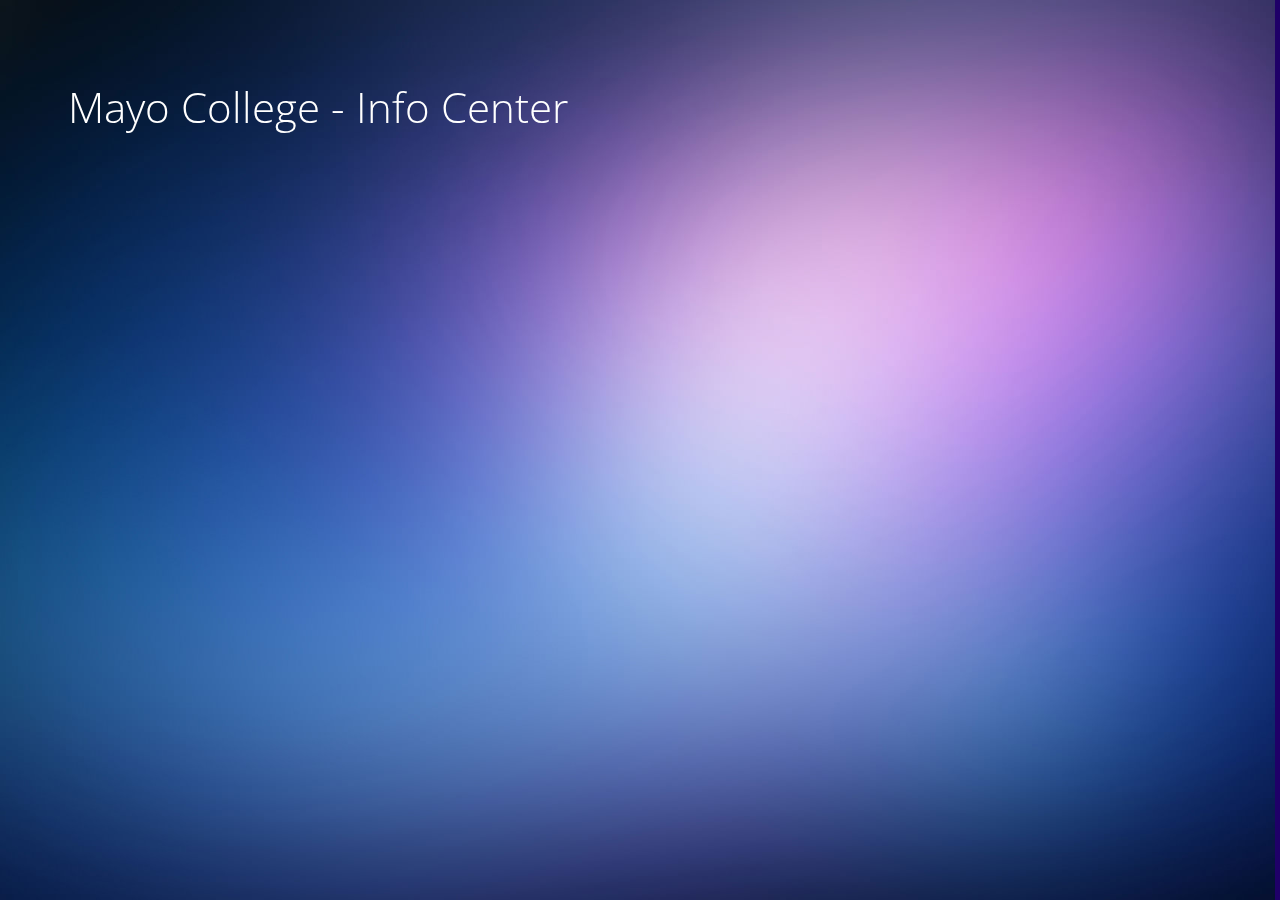
==== index.html @ 2a22b8ca "done" ====
<!DOCTYPE html>
<html class="no-js" lang="en-US">
<meta http-equiv="content-type" content="text/html;charset=UTF-8">

<head>
   <meta charset="utf-8">
   <meta name="viewport" content="width=device-width, initial-scale=1, maximum-scale=1">
   <title>Mayo College</title>
   <link rel="icon" href="https://mayocollege.com/wp-content/uploads/2021/08/cropped-mayo-logo-32x32.jpg" sizes="32x32">
   <!--link rel='stylesheet' id='font-awesome-four-css' href='assets/css/font-awesome-4-menus/css/font-awesome.min.css' type='text/css' media='all' /-->
   <link href='http://fonts.googleapis.com/css?family=Open+Sans:400,300,700' rel='stylesheet' type='text/css'>
   <link rel='stylesheet' href='assets/css/style.css' type='text/css' media='all' />
   <link rel='stylesheet' href='assets/css/colors.css' type='text/css' media='all' />
   <link rel='stylesheet' href='assets/css/comments.css' type='text/css' media='all' />
   <link rel='stylesheet' id='responsiveslides-css' href='assets/css/responsiveslides.css' type='text/css'
      media='all' />
   <link rel='stylesheet' id='reponsive-css' href='assets/css/reponsive.css' type='text/css' media='all' />
   <link rel='stylesheet' id='animate-custom-css' href='assets/css/animate-custom.css' type='text/css' media='all' />
   <script src="https://kit.fontawesome.com/709843e4b7.js" crossorigin="anonymous"></script>
</head>

<body>
   <nav class="vertical-menu close on-hover-show">
      <a class="showMenu"><i class="remove back"></i></a>
      <h3 class="text-center">
         <a href="index.html">Mayo College</a>
      </h3>
      <br />

      <div class="menu-menu-1-container">
         <ul id="menu-menu-1" class="menu-list">
            <li>
               <a href="index.html#home"><i class="fa-home fa"></i>Home</a>
            </li>
            <li>
               <a href="aboutmayo.html"><i class="fa-university fa color--57 "></i>About Mayo</a>
            </li>
            <li>
               <a href="index.html#Portfolio"><i class=" fa-lightbulb-o fa color--21"></i>Opportunities & Facilities</a>
            </li>
            <li>
               <a href="index.html#Contact"><i class="fa-envelope fa color--117"></i>Admission Details</a>
            </li>
            <li>
               <a href="rules.html"><i class="fa-briefcase fa color--63"></i>Rules </a>
            </li>

            <li>
               <a href="staff.html"><i class="fa-users fa color--21"></i>Know School Staff</a>
            </li>
            <li>
               <a href="index.html#Portfolio"><i class=" fa-calendar fa color--57"></i>Mayo Calender</a>
            </li>
            <li>
               <a href="index.html#About"><i class="fa-comment fa color--60"></i>Social Media</a>
            </li>
            <li>
               <a href="index.html#Blog"><i class="fa fa-users fa color--41"></i>
                  Alumni</a>
            </li>
         </ul>
      </div>
   </nav>
   <div id="spaces-main" class="pt-perspective">
      <section class="page-section home-page">
         <div class="row metro-panel">
            <div class="large-12 columns">
               <div class="row menu-row">
                  <div class="large-8 columns">
                     <h1 class="site-name">
                        <a href="index.html">Mayo College - Info Center</a>
                     </h1>
                  </div>
                  <div class="large-4 columns menu-button text-right">
                     <a class="showMenu"><i class="fa-bars fa icon-x back"></i></a>
                     <!-- <a class="showMenu search"><i class="fa-search fa icon-x back"></i></a> -->
                  </div>
               </div>
               <div class="row">
                  <div id="before-tiles" class="large-12 columns">
                  </div>
                  <div class="four large-4 columns">
                     <div class="row">
                        <div class='six small-6 columns contact-box space'>
                           <div class='color-1' style="
                              background-image: url(assets/images/mayo-stamp.png);
                              background-position: center;
                              background-size: contain;
                              background-repeat: no-repeat;">
                              <a href='aboutmayo.html'>
                                 <span class='box-stamp'>About Mayo</span>
                                 <br />
                                 <!--i class='fa-comment fa fa-4x'></i-->
                              </a>
                           </div>
                        </div>
                        <div class='six small-6 columns contact-box space'>
                           <div class='color-1' style="
                              background-image: url(assets/images/staff.png);
                              background-position: center;
                              background-size: contain;
                              background-repeat: no-repeat;">
                              <a href='#Team'>
                                 <span class='box-stamp'>School Staff</span>
                                 <br />
                                 <!--i class='fa-comment fa fa-4x'></i-->
                              </a>
                           </div>
                        </div>
                        <div class='twelve large-12 columns space testimonials-box medium'>
                           <div class='color-3'>
                              <span class='box-title anim'>Directors Message</span>
                              <ul class='testimonials'>
                                 <li>
                                    <blockquote>
                                       <p>Established in the year 1875, Mayo College has created a niche for itself as a
                                          premiere residential educational institution for boys in India and abroad.

                                       </p>
                                       <!--cite>Tryon Edwards</cite-->
                                    </blockquote>
                                 </li>
                                 <li>
                                    <blockquote>
                                       <p>The school provides an ideal platform to ingrain in students a global outlook
                                          and a deep-rooted value system.
                                       </p>
                                       <!--cite>Tryon Edwards</cite-->
                                    </blockquote>
                                 </li>
                                 <li>
                                    <blockquote>
                                       <p>Any genuine teaching will result, if successful, in knowing how to bring about
                                          a better condition of things than existed earlier.</p>
                                       <!--cite>Tryon Edwards</cite-->
                                    </blockquote>
                                 </li>
                                 <li>
                                    <blockquote>
                                       <p>At Mayo College, schooling is a perfect blend of Academic Excellence,
                                          Technical and Technological Skills, Sports, Fine Arts, Music and Theatre.
                                       </p>
                                       <!--cite>Tryon Edwards</cite-->
                                    </blockquote>
                                 </li>
                                 <li>
                                    <blockquote>
                                       <p>It is a unique place where cultural legacy happily coexists with technological
                                          advancements.</p>
                                       <!--cite>Tryon Edwards</cite-->
                                    </blockquote>
                                 </li>
                              </ul>
                           </div>
                        </div>
                        <div class='twelve large-12 columns space featured blog-box medium'>
                           <div class='color-4'> <span class='box-title anim'>Rules & Regulations</span>
                              <span class='featured-image'>
                                 <img width="400" height="400"
                                    src="https://source.unsplash.com/random/100x100/?school/university"
                                    alt="some tile" />
                              </span>
                              <span class='featured-box-title'>
                                 <a href='#'>Cassettiera 3 cass noce</a>
                              </span>
                           </div>
                        </div>
                     </div>
                  </div>
                  <div class="four large-4 columns">
                     <div class="row">
                        <div class='six small-6 columns contact-box space'>
                           <div class='color-5'>
                              <a href='https://www.facebook.com/mayocollegeofficial'>
                                 <span class='box-title'>facebook</span>
                                 <br />
                                 <i class='fa-facebook fa fa-4x'></i>
                              </a>
                           </div>
                        </div>
                        <div class='six small-6 columns contact-box space'>
                           <div class='color-7'>
                              <a href='https://www.instagram.com/mayocollegeofficial/'>
                                 <span class='box-title'>Instagram</span>
                                 <br />
                                 <i class='fa-instagram fa fa-4x'></i>
                              </a>
                           </div>
                        </div>
                        <div class="twelve large-12 columns space work-box big">
                           <div>
                              <a href="/facility.html">
                                 <span class="box-title anim">Opportunities and Facilities</span>
                              </a>
                              <div class="projects-slider">
                                 <ul>
                                    <li>
                                       <a href="#t">
                                          <img width="400" height="400" src="assets/images/2.jpg" alt="1j5JfNg" />
                                       </a>
                                    </li>
                                    <li>
                                       <a href="#">
                                          <img width="400" height="400" src="assets/images/3.jpg" alt="1m7ZhI3" />
                                       </a>
                                    </li>
                                    <li>
                                       <a href="#">
                                          <img width="400" height="400" src="assets/images/4.jpg" alt="1a2n0Ck" />
                                       </a>
                                    </li>
                                    <li>
                                       <a href="#">
                                          <img width="400" height="400" src="assets/images/5.jpg"
                                             alt="7714491824_ef36a096ff_b" />
                                       </a>
                                    </li>
                                    <li>
                                       <a href="#">
                                          <img width="400" height="400" src="assets/images/6.jpg"
                                             alt="8364043731_9da828b5c7_h" />
                                       </a>
                                    </li>
                                    <li>
                                       <a href="#">
                                          <img width="400" height="400" src="assets/images/7.jpg"
                                             alt="almond-blossom-5378_1280" />
                                       </a>
                                    </li>
                                    <li>
                                       <a href="#">
                                          <img width="400" height="400" src="assets/images/8.jpg"
                                             alt="Youthful learners" />
                                       </a>
                                    </li>
                                 </ul>
                              </div>
                           </div>
                        </div>
                     </div>
                  </div>
                  <div class="four large-4 columns">
                     <div class="row">
                        <div class='twelve small-12 columns twitter-feed-box space'>
                           <div class='color-8'>
                              <span class='box-title'><i class='fa-newspaper fa '></i> &nbsp;Latest News</span>
                              <div class='wd-tweets'>
                                 <ul>
                                    <li>@isaacasante We'd love to do an Envato Live event in as many places as we can if
                                       this goes well :) ^TK #envatolive</li>
                                    <li>@Jordan_McNamara We never let the dream die! :D ^TK</li>
                                 </ul>
                              </div>
                           </div>
                        </div>
                        <div class='six small-6 columns contact-box space'>
                           <div class='color-9'>
                              <a href='#Portfolio'>
                                 <span class='box-title'>Calendar</span>
                                 <br />
                                 <i class='fa-calendar fa fa-4x'></i>
                              </a>
                           </div>
                        </div>
                        <div class='six small-6 columns contact-box space'>
                           <div class='color-10'>
                              <a href='#Contact'> <span class='box-title'>Administrative</span>
                                 <br />
                                 <i class='fa-envelope fa fa-4x'></i>
                              </a>
                           </div>
                        </div>
                        <div class='six small-6 columns contact-box space'>
                           <div class='color-11'>
                              <a href='#Blog'>
                                 <span class='box-stamp'>Admission</span>
                                 <br />
                                 <i class='fa fa-graduation-cap fa-4x'></i>
                              </a>
                           </div>
                        </div>
                        <div class='six small-6 columns contact-box space'>
                           <div class='color-12'>
                              <a href='#Services'>
                                 <span class='box-title'>Alumni</span>
                                 <br />
                                 <i class="fa fa-users fa-4x" aria-hidden="true"></i>

                              </a>
                           </div>
                        </div>
                     </div>
                  </div>
                  <div id="after-tiles" class="large-12 columns">
                  </div>
               </div>
               <div class="copyright">
                  © 2023 Mayo College All rights reserved.
               </div>
            </div>
         </div>
      </section>
      <section class="page-section About-page page-section-60">
         <div class="row menu-row">
            <div class="large-1 go-back">
               <i class="fa-arrow-left fa icon-x back" onclick="window.history.back()"></i>
            </div>
            <div class="large-7 columns p-l-0">
               <h2>About Mayo</h2>
            </div>
            <div class="large-4 columns menu-button text-right">
               <a class="showMenu" href="index.html#home"><i class="fa-home fa icon-x back"></i></a>
               <a class="showMenu"><i class="fa-bars fa icon-x back"></i></a>
               <a class="showMenu"><i class="fa-search fa icon-x back"></i></a>
            </div>
         </div>
         <div class="row clear-fix">
            <div class="large-12 columns page-sub-title text-center">
               <h3>LETS GET STARTED
               </h3>
               <p>In hac habitasse platea dictumst. Pellentesque in aliquet risus. In at consequat ipsum. Aenean leo
                  elit, imperdiet ac volutpat ornare, mattis vel est. Aliquam rhoncus mi non tortor sodales placerat vel
                  in dolor. Praesent lorem tellus, porta vitae enim sit amet, interdum imperdiet.</p>
            </div>
            <div class="large-12 columns services-divs">
               <!-- <h3 class="text-center small-title">WHAT WE DO?</h3> -->
               <div class="large-4 columns">
                  <div class="service-div text-center">
                     <div class="icon-container orange-bg"><i class="fa fa-map fa-3" aria-hidden="true"></i>
                        </i>
                     </div>
                     <h3>Campus Map</h3>
                     <p class="text-left">Cras metus sem, mattis et volutpat ac, dignissim quis arcu. Fusce pretium
                        suscipit mauris, in rhoncus arcu. Pellentesque malesuada dolor a lorem ultrices dapibus vel eget
                        neque.</p>
                  </div>
               </div>
               <div class="large-4 columns">
                  <div class="service-div text-center">
                     <div class="icon-container orange-bg"><i class="fa fa-university fa-3" aria-hidden="true"></i>

                        </i>
                     </div>
                     <h3>About the School </h3>
                     <p class="text-left">Cras metus sem, mattis et volutpat ac, dignissim quis arcu. Fusce pretium
                        suscipit mauris, in rhoncus arcu. Pellentesque malesuada dolor a lorem ultrices dapibus vel eget
                        neque.</p>
                  </div>
               </div>
               <div class="large-4 columns">
                  <div class="service-div text-center">
                     <div class="icon-container orange-bg"><i class="fa fa-money fa-3"></i>
                     </div>
                     <h3>Origin & Legecy</h3>
                     <p class="text-left">Cras metus sem, mattis et volutpat ac, dignissim quis arcu. Fusce pretium
                        suscipit mauris, in rhoncus arcu. Pellentesque malesuada dolor a lorem ultrices dapibus vel eget
                        neque.</p>
                  </div>
               </div>
            </div>
            <hr>
            <div class="large-12 columns services-divs">
               <!-- <h3 class="text-center small-title">WHAT WE DO?</h3> -->
               <div class="large-4 columns">
                  <div class="service-div text-center">
                     <div class="icon-container orange-bg"><i class="fa fa-map fa-3" aria-hidden="true"></i>
                        </i>
                     </div>
                     <h3>Aim to Create</h3>
                     <p class="text-left">Cras metus sem, mattis et volutpat ac, dignissim quis arcu. Fusce pretium
                        suscipit mauris, in rhoncus arcu. Pellentesque malesuada dolor a lorem ultrices dapibus vel eget
                        neque.</p>
                  </div>
               </div>
               <div class="large-4 columns">
                  <div class="service-div text-center">
                     <div class="icon-container orange-bg"><i class="fa fa-graduation-cap fa-3" aria-hidden="true"></i>
                        </i>
                     </div>
                     <h3>Unique Features</h3>
                     <p class="text-left">Cras metus sem, mattis et volutpat ac, dignissim quis arcu. Fusce pretium
                        suscipit mauris, in rhoncus arcu. Pellentesque malesuada dolor a lorem ultrices dapibus vel eget
                        neque.</p>
                  </div>
               </div>
               <div class="large-4 columns">
                  <div class="service-div text-center">
                     <div class="icon-container orange-bg"><i class="fa fa-meetup fa-3" aria-hidden="true"></i>

                     </div>
                     <h3>The Mayo Advantage</h3>
                     <p class="text-left">Cras metus sem, mattis et volutpat ac, dignissim quis arcu. Fusce pretium
                        suscipit mauris, in rhoncus arcu. Pellentesque malesuada dolor a lorem ultrices dapibus vel eget
                        neque.</p>
                  </div>
               </div>
            </div>
            <hr>
            <div class="large-12 columns services-divs">
               <!-- <h3 class="text-center small-title">WHAT WE DO?</h3> -->
               <div class="large-4 columns">
                  <div class="service-div text-center">
                     <div class="icon-container orange-bg"><i class="fa fa-eye fa-3" aria-hidden="true"></i>

                        </i>
                     </div>
                     <h3>Our Vision</h3>
                     <p class="text-left">Cras metus sem, mattis et volutpat ac, dignissim quis arcu. Fusce pretium
                        suscipit mauris, in rhoncus arcu. Pellentesque malesuada dolor a lorem ultrices dapibus vel eget
                        neque.</p>
                  </div>
               </div>
               <div class="large-4 columns">
                  <div class="service-div text-center">
                     <div class="icon-container orange-bg"><i class="fa fa-graduation-cap fa-3" aria-hidden="true"></i>
                        </i>
                     </div>
                     <h3>Our Mission</h3>
                     <p class="text-left">Cras metus sem, mattis et volutpat ac, dignissim quis arcu. Fusce pretium
                        suscipit mauris, in rhoncus arcu. Pellentesque malesuada dolor a lorem ultrices dapibus vel eget
                        neque.</p>
                  </div>
               </div>
               <div class="large-4 columns">
                  <div class="service-div text-center">
                     <div class="icon-container orange-bg"><i class="fa fa-question fa-3" aria-hidden="true"></i>

                     </div>
                     <h3>Why Mayo?</h3>
                     <p class="text-left">Cras metus sem, mattis et volutpat ac, dignissim quis arcu. Fusce pretium
                        suscipit mauris, in rhoncus arcu. Pellentesque malesuada dolor a lorem ultrices dapibus vel eget
                        neque.</p>
                  </div>
               </div>
            </div>
         </div>
      </section>
      <section class="page-section Team-page page-section-21">
         <div class="row menu-row">
            <div class="large-1 go-back">
               <i class="fa-arrow-left fa icon-x back" onclick="window.history.back()"></i>
            </div>
            <div class="large-7 columns p-l-0">
               <h2>
                  Know The School Staff
               </h2>
            </div>
            <div class="large-4 columns menu-button text-right">
               <a class="showMenu" href="index.html#home"><i class="fa-home fa icon-x back"></i></a>
               <a class="showMenu"><i class="fa-bars fa icon-x back"></i></a>
               <a class="showMenu"><i class="fa-search fa icon-x back"></i></a>
            </div>
         </div>
         <div class="row clear-fix">
            <p>Here in Flat-Metro we are awesome team. Sed tempor, quam ac ultricies ultrices, nibh urna dapibus justo,
               vel blandit mi nisi non mi. Ut erat leo, faucibus egestas eros ac, imperdiet sagittis dolor. Sed auctor
               suscipit libero id viverra.</p>
            <h3 class="text-center small-title">Administrative Staff</h3>
            <ul class="small-block-grid-1 large-block-grid-3 text-center">
               <li>
                  <div class="team-member-item">
                     <div class="team-member-picture">
                        <img width="400" height="300" src="assets/images/director.png" alt="doctor" />
                     </div>
                     <h3 class="team-member-name">Lt Gen SH Kulkarni</h3>
                     <h4>PVSM, AVSM, VSM** (RETD)</h4>
                     <h4>Director MCGC</h4>
                     <div class="team-member-desc text-left">
                        <p>Bryan is the massa et dolor imperdiet vehicula a at sapien. Sed magna ipsum, placerat non
                           neque a, bibendum bibendum dui. Quisque tempus in mauris vitae tempor. Nullam dapibus, turpis
                           a blandit sollicitudin, justo mi iaculis augue, nec placerat orci mauris ac sem. Nam rutrum
                           vestibulum nibh.</p>
                     </div>
                  </div>
               </li>
               <li>
                  <div class="team-member-item">
                     <div class="team-member-picture">
                        <img width="400" height="300" src="assets/images/hmss.png" alt="Smiling man" />
                     </div>
                     <h3 class="team-member-name">Mr Navin Kumar Dixit</h3>
                     <h4>Head Master Sr School</h4><br>
                     <div class="team-member-desc text-left">
                        <p>Joan is the brain of team Curabitur euismod turpis vitae metus porttitor, id commodo arcu
                           malesuada. Mauris a placerat elit. Donec pharetra sem dui, in hendrerit lacus dictum quis.
                           Maecenas urna mi, adipiscing non posuere non, blandit eu nisi. Integer laoreet venenatis
                           nunc, ut aliquam eros ornare non.</p>
                     </div>
                  </div>
               </li>
               <li>
                  <div class="team-member-item">
                     <div class="team-member-picture">
                        <img width="400" height="300" src="assets/images/hmjs.png" alt="College student" />
                     </div>
                     <h3 class="team-member-name">Mr Pramod Kumar Chaturvedi</h3>
                     <h4>Head Master Jr School</h4><br>
                     <div class="team-member-desc text-left">
                        <p>Carl is the adipiscing non posuere non, blandit eu nisi. Integer laoreet venenatis nunc, ut
                           aliquam eros ornare non. Vestibulum sit amet condimentum mauris, at dignissim arcu. Maecenas
                           consequat leo ultricies posuere sagittis. Suspendisse in risus iaculis, posuere turpis eget,
                           volutpat lorem. Aliquam erat.</p>
                     </div>
                  </div>
               </li>
            </ul>
            <br>
            <hr>
         </div>
      </section>
      <section class="page-section Portfolio-page page-section-57">
         <div class="row menu-row">
            <div class="large-1 go-back">
               <i class="fa-arrow-left fa icon-x back" onclick="window.history.back()"></i>
            </div>
            <div class="large-7 columns p-l-0">
               <h2>
                  Opportunities and Facilities in Mayo
               </h2>
            </div>
            <div class="large-4 columns menu-button text-right">
               <a class="showMenu" href="index.html#home"><i class="fa-home fa icon-x back"></i></a>
               <a class="showMenu"><i class="fa-bars fa icon-x back"></i></a>
               <a class="showMenu"><i class="fa-search fa icon-x back"></i></a>
            </div>
         </div>
         <div class="row clear-fix">
            <!-- PORTFOLIO -->
            <div class="row portfolio-page">
               <div class="hide" id="project-info">
                  <div id="content-160">
                     <i class="fa-times fa back"></i>
                     <div class="row">
                        <div class="large-11 columns">
                           <h2 class="project-title">Super Design</h2>
                        </div>
                        <div class="large-6 columns">
                           <div class="project-images">
                              <div class="item-list">
                                 <ul class="">
                                    <li>
                                       <a href="#">
                                          <img width="500" height="380" alt="13tndZF" class="attachment-project-thumb"
                                             src="assets/images/12.jpg">
                                       </a>
                                    </li>
                                 </ul>
                              </div>
                           </div>
                        </div>
                        <div class="large-6 columns project-content">
                           <p>Donec pulvinar porttitor felis ac tincidunt. Quisque sit amet ligula quis lacus
                              pellentesque luctus consequat aliquam neque. Nunc ac elit eu odio consequat rutrum.
                              Suspendisse nec facilisis turpis. </p>
                           <p>Proin egestas nisl in nibh condimentum, nec ornare erat egestas. Fusce dui est, gravida ut
                              sem vitae, tincidunt pharetra massa. In erat libero, fermentum suscipit pretium vel,
                              eleifend vitae odio. Nullam quis mi velit. Cras ut aliquet orci.</p>
                           <p>Curabitur sollicitudin massa quis magna cursus, a auctor dolor imperdiet. Nullam ultrices
                              pretium mauris, vel fermentum nisl venenatis ac. Aenean adipiscing lorem a purus viverra,
                              eu hendrerit est consequat. Duis felis mauris, imperdiet eu erat a, bibendum egestas arcu.
                              Morbi at pulvinar quam, eget vulputate dolor. Mauris id urna diam. Proin gravida luctus
                              dolor, at aliquet eros pretium id. Donec accumsan leo tellus, quis interdum felis
                              elementum a</p>
                        </div>
                     </div>
                  </div>
                  <div id="content-157">
                     <i class="fa-times fa back"></i>
                     <div class="row">
                        <div class="large-11 columns">
                           <h2 class="project-title">Cool Project</h2>
                        </div>
                        <div class="large-6 columns">
                           <div class="project-images">
                              <div class="item-list">
                                 <ul class="">
                                    <li>
                                       <a href="#">
                                          <img width="500" height="380" alt="13tndZF" class="attachment-project-thumb"
                                             src="assets/images/13.jpg">
                                       </a>
                                    </li>
                                 </ul>
                              </div>
                           </div>
                        </div>
                        <div class="large-6 columns project-content">
                           <p>Donec pulvinar porttitor felis ac tincidunt. Quisque sit amet ligula quis lacus
                              pellentesque luctus consequat aliquam neque. Nunc ac elit eu odio consequat rutrum.
                              Suspendisse nec facilisis turpis. </p>
                           <p>Proin egestas nisl in nibh condimentum, nec ornare erat egestas. Fusce dui est, gravida ut
                              sem vitae, tincidunt pharetra massa. In erat libero, fermentum suscipit pretium vel,
                              eleifend vitae odio. Nullam quis mi velit. Cras ut aliquet orci.</p>
                           <p>Curabitur sollicitudin massa quis magna cursus, a auctor dolor imperdiet. Nullam ultrices
                              pretium mauris, vel fermentum nisl venenatis ac. Aenean adipiscing lorem a purus viverra,
                              eu hendrerit est consequat. Duis felis mauris, imperdiet eu erat a, bibendum egestas arcu.
                              Morbi at pulvinar quam, eget vulputate dolor. Mauris id urna diam. Proin gravida luctus
                              dolor, at aliquet eros pretium id. Donec accumsan leo tellus, quis interdum felis
                              elementum a</p>
                        </div>
                     </div>
                  </div>
               </div>
               <ul class="small-block-grid-1 large-block-grid-3">
                  <li class="article portfolio-item" id="160">
                     <figure>
                        <img width="500" height="380" src="assets/images/12.jpg" alt="13tndZF" />
                        <figcaption class="text-center">
                           <h3>Super Design</h3>
                        </figcaption>
                     </figure>
                     <span class="plus-icon flipOutX"><i class="fa-plus fa"></i></span>
                  </li>
                  <li class="article portfolio-item" id="157">
                     <figure>
                        <img width="500" height="380" src="assets/images/13.jpg" alt="1j5JfNg" />
                        <figcaption class="text-center">
                           <h3>Cool Project</h3>
                        </figcaption>
                     </figure>
                     <span class="plus-icon flipOutX"><i class="fa-plus fa"></i></span>
                  </li>
                  <li class="article portfolio-item" id="153">
                     <figure>
                        <img width="500" height="380" src="assets/images/14.jpg" alt="1m7ZhI3" />
                        <figcaption class="text-center">
                           <h3>New Project</h3>
                        </figcaption>
                     </figure>
                     <span class="plus-icon flipOutX"><i class="fa-plus fa"></i></span>
                  </li>
                  <li class="article portfolio-item" id="94">
                     <figure>
                        <img width="500" height="380" src="assets/images/15.jpg" alt="1a2n0Ck" />
                        <figcaption class="text-center">
                           <h3>Sed porttitor</h3>
                        </figcaption>
                     </figure>
                     <span class="plus-icon flipOutX"><i class="fa-plus fa"></i></span>
                  </li>
                  <li class="article portfolio-item" id="79">
                     <figure>
                        <img width="500" height="380" src="assets/images/16.jpg" alt="7714491824_ef36a096ff_b" />
                        <figcaption class="text-center">
                           <h3>Kid Play</h3>
                        </figcaption>
                     </figure>
                     <span class="plus-icon flipOutX"><i class="fa-plus fa"></i></span>
                  </li>
                  <li class="article portfolio-item" id="73">
                     <figure>
                        <img width="500" height="380" src="assets/images/17.jpg" alt="8364043731_9da828b5c7_h" />
                        <figcaption class="text-center">
                           <h3>Project Two</h3>
                        </figcaption>
                     </figure>
                     <span class="plus-icon flipOutX"><i class="fa-plus fa"></i></span>
                  </li>
                  <li class="article portfolio-item" id="71">
                     <figure>
                        <img width="500" height="380" src="assets/images/18.jpg" alt="almond-blossom-5378_1280" />
                        <figcaption class="text-center">
                           <h3>Project One</h3>
                        </figcaption>
                     </figure>
                     <span class="plus-icon flipOutX"><i class="fa-plus fa"></i></span>
                  </li>
                  <li class="article portfolio-item" id="96">
                     <figure>
                        <img width="500" height="380" src="assets/images/19.jpg" alt="Youthful learners" />
                        <figcaption class="text-center">
                           <h3>Etiam at commodo</h3>
                        </figcaption>
                     </figure>
                     <span class="plus-icon flipOutX"><i class="fa-plus fa"></i></span>
                  </li>
                  <li class="article portfolio-item" id="14">
                     <figure>
                        <img width="500" height="380" src="assets/images/20.jpg" alt="9862145525_c08b245398_h" />
                        <figcaption class="text-center">
                           <h3>Project 1</h3>
                        </figcaption>
                     </figure>
                     <span class="plus-icon flipOutX"><i class="fa-plus fa"></i></span>
                  </li>
               </ul>
            </div>
            <!-- END PORTFOLIO/> -->
         </div>
      </section>
      <section class="page-section Contact-page page-section-117">
         <div class="row menu-row">
            <div class="large-1 go-back">
               <i class="fa-arrow-left fa icon-x back" onclick="window.history.back()"></i>
            </div>
            <div class="large-7 columns p-l-0">
               <h2>
                  Contact
               </h2>
            </div>
            <div class="large-4 columns menu-button text-right">
               <a class="showMenu" href="index.html#home"><i class="fa-home fa icon-x back"></i></a>
               <a class="showMenu"><i class="fa-bars fa icon-x back"></i></a>
               <a class="showMenu"><i class="fa-search fa icon-x back"></i></a>
            </div>
         </div>
         <div class="row clear-fix">
            <div class="large-12 text-center page-sub-title">Vous pouvez nous contacter lectus. Integer laoreet urna
               tincidunt sem suscipit, pretium congue nunc dapibus. Proin ac pretium quam. Sed in metus quis elit
               elementum vestibulum. Quisque tincidunt, ante a egestas venenatis, est neque mattis nisl, ut volutpat
               turpis erat ac neque.</div>
            <div class="large-6 columns">
               <div class="wpcf7" id="wpcf7-f6-p14-o1">
                  <form action="mail.php" method="post" class="wpcf7-form" novalidate="novalidate">
                     <p>Your Name (required)
                        <br />
                        <span class="wpcf7-form-control-wrap your-name"><input type="text" name="your-name" value=""
                              size="40" class="wpcf7-form-control wpcf7-text wpcf7-validates-as-required"
                              aria-required="true" aria-invalid="false" /></span>
                     </p>
                     <p>Your Email (required)
                        <br />
                        <span class="wpcf7-form-control-wrap your-email"><input type="email" name="your-email" value=""
                              size="40"
                              class="wpcf7-form-control wpcf7-text wpcf7-email wpcf7-validates-as-required wpcf7-validates-as-email"
                              aria-required="true" aria-invalid="false" /></span>
                     </p>
                     <p>Subject
                        <br />
                        <span class="wpcf7-form-control-wrap your-subject"><input type="text" name="your-subject"
                              value="" size="40" class="wpcf7-form-control wpcf7-text" aria-invalid="false" /></span>
                     </p>
                     <p>Your Message
                        <br />
                        <span class="wpcf7-form-control-wrap your-message"><textarea name="your-message" cols="40"
                              rows="10" class="wpcf7-form-control wpcf7-textarea"
                              aria-invalid="false"></textarea></span>
                     </p>
                     <p class="button">
                        <input type="submit" value="Send" class="wpcf7-form-control wpcf7-submit" />
                     </p>
                     <div class="wpcf7-response-output wpcf7-display-none"></div>
                  </form>
               </div>
            </div>
            <div class="large-6 columns">
               <h3>Get In Touch</h3>
               <div><i class="fa fa-building-o fa-fw"></i> 50, Bd Abdellatif Ben Kaddour, Casablanca</div>
               <div><i class="fa fa-envelope-o fa-fw"></i> our-mail@gmail.com</div>
               <div><i class="fa fa-phone fa-fw"></i> Phone: +212 548 367 189</div>
               <div><i class="fa fa-map-marker fa-fw"></i> Adress</div>
               <div>
                  <iframe
                     src="https://www.google.com/maps/embed?pb=!1m18!1m12!1m3!1d3323.5555106206834!2d-7.637222461654696!3d33.59088826069678!2m3!1f0!2f0!3f0!3m2!1i1024!2i768!4f13.1!3m3!1m2!1s0x0%3A0x87da5314adb2dd65!2sRICHBOND!5e0!3m2!1sen!2s!4v1397056520314"
                     height="300"></iframe>
               </div>
            </div>
         </div>
      </section>
      <section class="page-section Blog-page page-section-41">
         <div class="row menu-row">
            <div class="large-1 go-back">
               <i class="fa-arrow-left fa icon-x back" onclick="window.history.back()"></i>
            </div>
            <div class="large-7 columns p-l-0">
               <h2>
                  Blog
               </h2>
            </div>
            <div class="large-4 columns menu-button text-right">
               <a class="showMenu" href="index.html#home"><i class="fa-home fa icon-x back"></i></a>
               <a class="showMenu"><i class="fa-bars fa icon-x back"></i></a>
               <a class="showMenu"><i class="fa-search fa icon-x back"></i></a>
            </div>
         </div>
         <div class="row clear-fix">
            <div class="row  blog-page">
               <div
                  class="view view-blog view-id-blog view-display-id-block view-dom-id-0c4bf026824ced108c3a32120e9abc56">
                  <div class="view-content">
                     <!-- Poste -->
                     <ul id="i-scroll" class="small-block-grid-1 large-block-grid-3">
                        <li class="">
                           <article class="article">
                              <a href="#" title="Cassettiera 3 cass noce">
                                 <img width="800" height="380" src="assets/images/21.jpg" alt="some tile" />
                              </a>
                              <div class="post-body">
                                 <h2><a href="#">Cassettiera 3 cass noce</a></h2>
                                 <p>Lorem ipsum dolor sit amet, consectetur adipiscing elit. Integer vel justo metus. Ut
                                    sit amet venenatis tellus. Quisque ornare dignissim&hellip;</p>
                              </div>
                           </article>
                        </li>
                        <li class="">
                           <article class="article">
                              <a href="blog.html" title="Maecenas massa eu blandit">
                                 <img width="800" height="380" src="assets/images/22.jpg"
                                    alt="Hawaiian Vacation Sunset Concept" />
                              </a>
                              <div class="post-body">
                                 <h2><a href="#">Maecenas massa eu blandit</a></h2>
                                 <p>Ut a lorem odio. Morbi vulputate nec orci sit amet iaculis. Sed eleifend nisi lorem,
                                    sit amet sagittis nunc volutpat&hellip;</p>
                              </div>
                           </article>
                        </li>
                        <li class="">
                           <article class="article">
                              <a href="#" title="Aenean rutrum dolor nibh">
                                 <img width="800" height="380" src="assets/images/23.jpg"
                                    alt="Business man on the beach" />
                              </a>
                              <div class="post-body">
                                 <h2><a href="index94b0.html?p=48">Aenean rutrum dolor nibh</a></h2>
                                 <p>Etiam diam augue, aliquam vitae aliquet et, sagittis non orci. In hac habitasse
                                    platea dictumst. Nulla eget felis nec ligula&hellip;</p>
                              </div>
                           </article>
                        </li>
                        <li class="">
                           <article class="article">
                              <a href="#" title="Praesent tincidunt vulputate">
                                 <img width="800" height="380" src="assets/images/24.jpg" alt="sparrow-9950_1280" />
                              </a>
                              <div class="post-body">
                                 <h2><a href="#">Praesent tincidunt vulputate</a></h2>
                                 <p>Fusce non hendrerit ante. Curabitur in libero neque. Nulla at vestibulum massa.
                                    Fusce feugiat tellus fermentum lorem cursus, at vestibulum&hellip;</p>
                              </div>
                           </article>
                        </li>
                        <li class="">
                           <article class="article">
                              <a href="#" title="Vestibulum risus nulla">
                                 <img width="800" height="380" src="assets/images/25.jpg"
                                    alt="almond-blossom-5378_1280" />
                              </a>
                              <div class="post-body">
                                 <h2><a href="#">Vestibulum risus nulla</a></h2>
                                 <p>Vestibulum ante ipsum primis in faucibus orci luctus et ultrices posuere cubilia
                                    Curae; Proin facilisis, velit non fringilla pharetra, elit&hellip;</p>
                              </div>
                           </article>
                        </li>
                        <li class="">
                           <article class="article">
                              <a href="#" title="Hello world!">
                                 <img width="800" height="380" src="assets/images/26.jpg" alt="seagull-183229_1920" />
                              </a>
                              <div class="post-body">
                                 <h2><a href="#">Hello world!</a></h2>
                                 <p>Welcome to WordPress. This is your first post. Edit or delete it, then start
                                    blogging!</p>
                              </div>
                           </article>
                        </li>
                     </ul>
                  </div>
                  <div class="more-link"></div>
               </div>
            </div>
         </div>
      </section>
      <section class="page-section Services-page page-section-63">
         <div class="row menu-row">
            <div class="large-1 go-back">
               <i class="fa-arrow-left fa icon-x back" onclick="window.history.back()"></i>
            </div>
            <div class="large-7 columns p-l-0">
               <h2>
                  Services
               </h2>
            </div>
            <div class="large-4 columns menu-button text-right">
               <a class="showMenu" href="index.html#home"><i class="fa-home fa icon-x back"></i></a>
               <a class="showMenu"><i class="fa-bars fa icon-x back"></i></a>
               <a class="showMenu"><i class="fa-search fa icon-x back"></i></a>
            </div>
         </div>
         <div class="row clear-fix">
            <div class="large-12 columns page-sub-title text-center">
               <p>In hac habitasse platea dictumst. Pellentesque in aliquet risus. In at consequat ipsum. Aenean leo
                  elit, imperdiet ac volutpat ornare, mattis vel est. Aliquam rhoncus mi non tortor sodales placerat vel
                  in dolor. Praesent lorem tellus, porta vitae enim sit amet, interdum imperdiet.</p>
            </div>
            <div class="large-12 columns services-divs">
               <h3 class="text-center small-title">What we provide?</h3>
               <div class="large-4 columns">
                  <div class="service-div text-center">
                     <div class="icon-container orange-bg"><i class="fa fa-gear fa-3"></i>
                     </div>
                     <h3>Web developement</h3>
                     <p class="text-left">Cras metus sem, mattis et volutpat ac, dignissim quis arcu. Fusce pretium
                        suscipit mauris, in rhoncus arcu. Pellentesque malesuada dolor a lorem ultrices dapibus vel eget
                        neque.</p>
                  </div>
               </div>
               <div class="large-4 columns">
                  <div class="service-div text-center">
                     <div class="icon-container green-bg"><i class="fa fa-desktop fa-3"></i>
                     </div>
                     <h3>Web Design</h3>
                     <p class="text-left">Cras metus sem, mattis et volutpat ac, dignissim quis arcu. Fusce pretium
                        suscipit mauris, in rhoncus arcu. Pellentesque malesuada dolor a lorem ultrices dapibus vel eget
                        neque.</p>
                  </div>
               </div>
               <div class="large-4 columns">
                  <div class="service-div text-center">
                     <div class="icon-container pink-bg"><i class="fa fa-money fa-3"></i>
                     </div>
                     <h3>Marketing</h3>
                     <p class="text-left">Cras metus sem, mattis et volutpat ac, dignissim quis arcu. Fusce pretium
                        suscipit mauris, in rhoncus arcu. Pellentesque malesuada dolor a lorem ultrices dapibus vel eget
                        neque.</p>
                  </div>
               </div>
            </div>
         </div>
         <br /><br />
         <h3 class="text-center small-title">Our Prices</h3>
         <div class="row">
            <div class="large-4 columns">
               <ul class="pricing-table">
                  <li class="title">Standard</li>
                  <li class="price">$99.99<small>/month</small></li>
                  <li class="description">An awesome description</li>
                  <li class="bullet-item">1 Database</li>
                  <li class="bullet-item">5GB Storage</li>
                  <li class="bullet-item">20 Users</li>
                  <li class="cta-button"><a href="#" class="button">Buy Now</a></li>
               </ul>
            </div>
            <div class="large-4 columns">
               <ul class="pricing-table featured">
                  <li class="title">Featured Plan</li>
                  <li class="price">$99.99<small>/month</small></li>
                  <li class="description">An awesome description</li>
                  <li class="bullet-item">1 Database</li>
                  <li class="bullet-item">5GB Storage</li>
                  <li class="bullet-item">20 Users</li>
                  <li class="cta-button"><a href="#" class="button">Buy Now</a></li>
               </ul>
            </div>
            <div class="large-4 columns">
               <ul class="pricing-table">
                  <li class="title">Standard</li>
                  <li class="price">$99.99<small>/month</small></li>
                  <li class="description">An awesome description</li>
                  <li class="bullet-item">1 Database</li>
                  <li class="bullet-item">5GB Storage</li>
                  <li class="bullet-item">20 Users</li>
                  <li class="cta-button"><a href="#" class="button">Buy Now</a></li>
               </ul>
            </div>
         </div>
         <br /><br />
      </section>
   </div>

   <script type='text/javascript' src='assets/js/jquery/jquery.js'></script>
   <script type='text/javascript' src='assets/js/jquery/jquery-migrate.min.js'></script>
   <script type='text/javascript' src='assets/js/comment-reply.min.js'></script>
   <script type='text/javascript' src='assets/js/vendor/custom.modernizr.js'></script>
   <script type='text/javascript' src='assets/js/foundation.min.js'></script>
   <script type='text/javascript' src='assets/js/modernizr.custom.js'></script>
   <script type='text/javascript' src='assets/js/foundation/foundation.section.js'></script>
   <script type='text/javascript' src='assets/js/responsiveslides.js'></script>
   <script type='text/javascript' src='assets/js/scripts.js'></script>
   <!-- jQuery library -->
   <script src="assets/js/jquery.min.js"></script>

   <script type='text/javascript' src='assets/js/wd-ajax-load/js/load-posts.js'></script>
   <script type='text/javascript' src='assets/js/contact-form-7/includes/js/jquery.form.min.js'></script>
</body>

</html
---- assets/css/style.css ----
/***************************************

  Theme Name: Flat Metro
  Theme URI: http://themes.webdevia.com/wp-flat-metro/
  Description: A windows 8 like theme
  Author: Mymoun
  Author URI: http://www.webdevia.com/
  Version: 1.0.0
  
  
  
	--- Imports
	--- Menu
	--- Home page 
	--- Latest Tweets 
	--- Next Events 
	--- Sidebar 
	--- Blog Page 
	--- About Page 
	--- Portfolio Page 
	--- Team Page 
	--- Contact Page 
	--- Twitter Box 
	--- comments 
	--- Contact 7  
	--- Footer  
	--- 404
  
***************************************/


@import "foundation.min.css";
@import "animations.css";
@import "reset.css";





/*--------------------- Menu --------------------*/
.site-name {
  font-size: 3em;
}
.menu-row h2 {
  font-size: 2.75em; 
}
.menu-button {
  padding-top: 27px;
}
.menu-button i {
 cursor: pointer; 
}
.back[class^="fa-"] {
  border: 2px solid;
  border-radius: 50% 50% 50% 50%;
  margin: 0 1px;
  padding: 7px 9px;
  text-shadow: 0 0 0;
  transition: all .25s ease;
} 
.back:hover {
 padding: 7px 10px 8px 10px; 
 margin: 0;
} 
.go-back .back {
  float: left; 
  margin-left: -15px; 
  margin-right: 12px;
  margin-top: 21px;
  cursor: pointer;
} 
.l-header {  
  padding: 20px 1.2em 10px
}
.top-bar-section ul,
.top-bar-section li a:not(.button)  {
  background: none
}
.top-bar {
  background: rgba(255,255,255,.2);
}

.icons-list li {
  list-style: none;
}
.icons-list li i {
  padding-right: 10px;
}

.ajax-progress .throbber {
  background: transparent url(../images/loading.gif) no-repeat center; 
  float: left;
  height: 20px;
  width: 320px;
  margin: 2px;
}

.vertical-menu {
  color: #FFF;
  height: 100%;
  top: 0;
  right:0;
  width: 240px;
  z-index: 1000;
  transition: all 0.3s ease 0s;
  width: 332px;
  background: none repeat scroll 0 0 #1F0068;
  position: fixed;
  padding: 0;
  overflow: auto;
}
.vertical-menu.close {
  right:-332px;
}
.vertical-menu.close.on-hover-show {
  right:-327px;
}

.in-left.vertical-menu {
  left:0;  
  right:auto;
}
.in-left.vertical-menu.close {
  left:-332px;
}
.in-left.vertical-menu.close.on-hover-show {
  left:-327px;
}

.vertical-menu h3 {
  padding: 40px 0 20px 0;
} 
.vertical-menu .showMenu {
  border: medium none;
  padding: 10px 3px 2px 6px;
  position: absolute;
  right: 4px;
  top: 15px;
  cursor: pointer;
  z-index: 9;
}
.vertical-menu .remove {
  background: no-repeat url(../images/close.gif) 5px 6px;
  padding: 5px 14px;
}    
.vertical-menu .menu-list,  
.vertical-menu .menu-list ul {
  margin-top: 20px;
  list-style: none;
} 
.vertical-menu label {
  color: inherit;
}
.vertical-menu a {
  padding: 10px 38px;
  color: #FFFFFF;
  display: block;
  font-size: 1.1em;
  font-weight: 300;
}
.vertical-menu .menu-list a:hover,
.vertical-menu .menu-list a.active {
  background: #4718B6;
}
.vertical-menu .menu-list li i {
  display: inline-block;
  min-width: 28px;
  width: 41px;
  margin-right: 11px;
  text-align: center;
  background: #AC193D;
  padding: 11px;
  box-shadow: 0px 0px 2px rgba(255,255,255, .3) inset;
}
.vertical-menu form .container-inline {
  position: relative;
  margin: 0 26px 0 38px;
}
.vertical-menu form button.form-submit,
.sidebar-right .searchform .form-submit,
.not-found .searchform .form-submit {
  height: 33px;
  position: absolute;
  right: 0;
  width: 36px;
  background: #9f2cea url(../images/search.png) no-repeat 4px 5px;
  text-indent: -9999%;
  border: 0;
  box-shadow: 0 0 0;
  padding: 1.8em 1.5em 0.75em;
}

.vertical-menu form .form-text {
  background: #FFF;
  box-shadow: none;
  color: #222;
  height: 2.7125em;
}
.vertical-menu li {
  position: relative;
}
.vertical-menu li ul,
.vertical-menu li ul li ul {
  background: #AC193D;
  box-shadow: 0 0 12px 0 rgba(0, 0, 0, 0.4);
  display: none;
  left: -200px;
  padding: 0;
  position: absolute;
  top: 0;
  width: 215px;
  margin: 0;
  list-style: none;
}
.vertical-menu li ul li ul {
  background: #5C193D;
}  
.vertical-menu .menu-list > li:hover > ul,
.vertical-menu li ul li:hover ul {
  display: block;
}
.vertical-menu .menu-list > li > ul a:hover,
.vertical-menu li ul li ul a:hover {
  background: rgba(255,255,255,.1);
}
.vertical-menu li ul a {
  padding: 16px 20px;
}

/*------------------------- Home page ---------------------*/
.row.metro-panel {
  margin-top: 40px;
  margin-bottom: 70px;
} 
.metro-panel .space {
  padding: 10px;
  color: #FFF;
  -webkit-animation-duration: 1.9s;
  -moz-animation-duration: 1.9s;
  animation-duration: 1.9s;
  display: table-cell;
  vertical-align: bottom;
} 
.metro-panel .space.twitter-feed-box div { 
  padding-top: 0;
}
.metro-panel .space a {
  color: #FFF;
}  
.metro-panel .space > div {
  padding: 10px 10px 15px 15px;
  min-height: 150px;
  text-align: center;
  position: relative;
  overflow: hidden;
}  
.metro-panel .space.big > div {
  min-height: 320px;
  max-height: 320px;
} 
.metro-panel .space > div:hover {
  box-shadow: 0 0 1px #FFF;
}
.metro-panel .space.big.work-box > div {
  background: #EE4444;
  padding-bottom: 0;
}



.metro-panel .space:hover i.icon-4x {
  transition: all .2s ease-in; 
}  
.metro-panel .space:hover i.icon-4x[class^="icon-"], 
.metro-panel .space:hover i.icon-4x  {
  font-size: 5em;
  line-height: 67px;
}
.metro-panel .space div a.goto {
  display: block;
  height: 100%;
  margin: -10px auto auto -15px;
  position: absolute;
  width: 100%;
}  
.box-title,
.featured-box-title,
.featured-title {
  position: absolute;
  bottom: 18px;
  left: 15px;
  font-size: 22px;
  font-weight: 300;
  text-shadow: 1px 0 1px rgba(0, 0, 0, 0.2);
}
.box-stamp{
  position: absolute;
  bottom: 32px;
  left: 27px;
  font-size: 22px;
  font-weight: 300;
  text-shadow: 1px 0 1px rgb(0 0 0 / 20%);
  /* background: rgba(0, 0, 0, 0.4); */
  margin: 0 0 -18px -15px;
  padding: 6px 6px 8px 15px;
  text-align: left;
  width: 88%;
  transition: all 0.2s cubic-bezier(1.000, -0.410, 0.840, 1.015) 0s;
  z-index: 5;
}
.edit-box {
  background: #333;
  background: rgba(0, 0, 0, 0.3);
  padding: 3px 7px;
  position: absolute;
  right: 1px;
  top: 1px;
  display: none;
}
.space:hover .edit-box {
  display: block;
}


.featured .featured-box-title {
  bottom: 0;
  font-size: 18px;
  left: 0;
  padding: 0 10px 2px;
  text-align: left;
  width: 100%;
  transition: all .3s ease-out;
}
.featured:hover .featured-box-title {
  padding: 10px 10px 60px;
} 
.featured .featured-image {
  position: absolute; 
  top: 0; 
  left: 0; 
  width: 100%; 
  height: 100%;
  margin-top: -45px;
}  
.featured .featured-image img {
  transition: all .75s ease-out;
}  
.featured:hover .featured-image img {
  transform: scale(1.15);
} 
.featured-title {
  top: auto;
  bottom: auto;
  display: none;
  transition: all 2s ease 0.5s;
}
.space:hover .featured-title {
  display: block;
  transition: all 2s ease 0.5s;
}  
[class^="icon-"], [class*=" icon-"] {
  text-shadow: 0 1px rgba(0, 0, 0, 0.2);
}  
.pt-perspective {
	position: relative;
	width: 100%;
	height: 100%;
	-webkit-perspective: 1200px;
	-moz-perspective: 1200px;
	perspective: 1200px;
}
.page-section {
  background-color: #3A9CFF;
  color: #FFF;
	width: 100%;
	height: 100%;
	padding-top: 30px;
	position: absolute;
	top: 0;
	left: 0;
	visibility: hidden;
	overflow: hidden;
	-webkit-backface-visibility: hidden;
	-moz-backface-visibility: hidden;
	backface-visibility: hidden;
	-webkit-transform: translate3d(0, 0, 0);
	-moz-transform: translate3d(0, 0, 0);
	transform: translate3d(0, 0, 0);
	-webkit-transform-style: preserve-3d;
	-moz-transform-style: preserve-3d;
	transform-style: preserve-3d;
}
.page-section-current,
.no-js .page-section {
	visibility: visible;
	z-index: 1;
	overflow: auto;
}
.page-sub-title {
  margin: 18px 0 30px;
}
.page-sub-title,
.page-sub-title p {
  font-size: 22px;
  font-weight: 300;
  line-height: 32px;
}
.no-js body {
	overflow: auto;
}
.pt-page-ontop {
	z-index: 999;
}


/*--------------------------------- Latest Tweets ---------------------------------------*/
.wd-tweets{
  padding-left: 20px
}.wd-tweets li {
  text-align: left; 
  list-style: none;
}

.blog-page .large-block-grid-3 > li {
  margin-bottom: 15px;
}
.blog-page article {
  border-top: 3px solid #F2B33B;
  background: rgba(255, 255, 255, 0.2);
  position: relative;
} 
.blog-page .article > a {
  display: block;
  overflow: hidden;
  text-align: center;
}
.blog-page .article img {
  transition: all .5s cubic-bezier(1.000, -0.410, 0.840, 1.015) 0s;
}
.blog-page .article img:hover {
  -webkit-transform: scale(1.3);
  transform: scale(1.3);
}
.blog-page .article .user-picture img:hover {
  transform: none;
}
.blog-page article .user-picture {
  border-radius: 50%; 
  overflow: hidden; 
  left: 7px; 
  position: absolute; 
  top: 122px; 
  border: 1px solid rgb(255, 255, 255);
} 
.blog-page article h2 {
  line-height: .8em;
  margin: 0 0 15px;
}
.blog-page article h2 a {
  font-size: 24px;
  font-weight: 300;
  color: #fff;
}
.blog-page article .post-body {
  padding: 5px 15px 1px;  
  font-size: 15px;
}
a.read_more {
  color: white;
  display: block;
  height: 25px;
  line-height: 25px;
  margin-bottom: 15px;
  padding-left: 15px;
  text-decoration: none;
  text-align: right;
}

.space .testimonials li {
  list-style: none;
}
.space .testimonials blockquote,
.space .testimonials blockquote p {
  border: none;
  color: inherit;
  padding: 0;
  margin: 0;
}
.space .testimonials blockquote cite {
  color: #DDD;
  text-align: right;
}


/*------------------------------------- Sidebar ---------------------------------------*/
#secondary .widget {
  margin-bottom: 1.5em;
  width: 100%;
}
.sidebar-right .block-title:before {
  width: 45px;
  height: 1px;
  display: block;
  position: absolute;
  top: -1px;
  left: 0;
  border-style: dotted;
  border-width: 0;
  content: "";
}
.sidebar-right .block-title:after {
  width: 30px;
  height: 1px;
  display: block;
  position: absolute;
  top: -1px;
  left: 0;
  border-style: solid;
  border-width: 0;
  content: "";
}
.sidebar-right .block-title {
  background: #9f2cea;
  color: #FFF;
  font-size: 1.6em;
  font-weight: 100;
  margin-top: 35px;
  padding: 7px 10px;
  clear: both;
  position: relative;
}
.sidebar-right .block-title:first-child {
  margin-top: 0;
}  
.sidebar-right > ul {
  margin-left: 20px;
}

.sidebar-right .searchform .form-text,
.error404 .searchform .form-text {
  height: 34px;
}

.sidebar-right .searchform .form-text:focus {
 box-shadow: 0 0 2px #FFF; 
}  
.sidebar-right .searchform label,
.not-found .searchform label {
  display: none;
}  
.sidebar-right .searchform .form-submit {
  right: 15px;
} 
.sidebar-right .searchform .form-submit {
  background-color: #6738c6;
}  





.tagcloud a {
  line-height: 20px;
  padding: 2px;
}
.sidebar-right ul li {
  list-style: none;
}
.sidebar-right ul li a:before {
  content: "";
  font-family: FontAwesome;
  font-size: 14px;
  left: -8px;
  position: relative;
}
.sidebar-right ul#recentcomments li:before {
  content: "";
  font-family: FontAwesome;
  font-size: 14px;
  left: -8px;
  position: relative;
}
.sidebar-right ul#recentcomments li a:before {
  content: "";
}

/*--------------------------------- Next Events ---------------------------------------*/
.rslides.events li {
  width: 100%;
  padding-top: 15px;
}
.events_title {
  float: left;
  font-size: 1.2em;
  font-weight: 300;
  line-height: 1.3em;
  max-width: 220px;
  text-align: left;
  max-width: 190px;
}
.events_day {
  float: right;
  font-size: 3.5em;
  line-height: 0.9em;
  margin: 0;
  padding-right: 10px;
}
.events_day span {
  font-size: .4em;
  display: block;
}



#wp-calendar {
  border: medium none;
  border-spacing: 0;
  margin-top: 40px;
  max-width: 320px;
  position: relative;
  width: 100%;
}
  #wp-calendar tr td {
    border: none;
  }
  #wp-calendar caption {
    font-size: 13px;
    margin-top: -5px;
    padding-bottom: 10px;
    text-align: right;
  }
  #wp-calendar thead {
    background: none;
  }
  #wp-calendar tbody {
    background: #ccc;
  }
    #wp-calendar tbody td {
      width: 14.3%;
      background: #F8F8F8;
    }
    #wp-calendar tbody td + td + td + td + td + td,
    #wp-calendar tbody td:last-child,
    #wp-calendar tbody td:nth-last-child(2),
    #wp-calendar tbody td:nth-last-child(1) {
      background-color: #E6E6E6;
    }
    
  #wp-calendar tfoot {
    position: absolute;
    top: -13px;
  }
  #wp-calendar .pad {
    border: 0 none;
    padding: 0;
    width: 0;
  }
    #wp-calendar tfoot tr td a {
      color: #FFF;
    }



/*-------------- Blog Page ----------------------*/
.page-title {
  background: none repeat scroll 0% 0% rgb(238, 68, 0); 
  color: rgb(255, 255, 255); 
  min-height: 110px; 
  margin-bottom: 50px;
}
.page-title > div {
  color: rgb(255, 255, 255); 
  padding-top: 25px;
}
.page-title h2 {
  color: #FFF;
}
#breadcrumbs {
  list-style: none;
  margin: 20px 0 10px;
  overflow: hidden;
  float: right;
}
 
#breadcrumbs li{
  float: left;
  margin-right: 5px;
}
#breadcrumbs,
#breadcrumbs .separator,
#breadcrumbs a {
  color: #FFF;
  color: rgba(255,255,255, .8);
}
#breadcrumbs a:hover {
  color: #fff;
}  

.blog-page {
  background-size: cover;
  padding: 10px 0;
}

.blog-page .menu-row {
  padding-bottom: 35px;
}

.node-type-blog .button-group {
  position: absolute;
  right: 19px;
  top: 0px;
  z-index: 99;
}
.node-type-blog .button-group button.secondary, 
.node-type-blog .button-group .button.secondary {
  background-color: #2572EB;
  border: none;
  color: #FFFFFF;
}
#event-main,
#tribe-events-content {
  position: relative;
}
.small-display article.type-post,
.search-result > article {
  position: relative;
  margin-bottom: 40px;
  width: 100%;
  padding-bottom: 30px;
  border-bottom: 1px solid #EEE;
}
.small-display article.type-post.sticky {
  border-bottom: 3px solid #EE4400;
  border-left: 1px solid #EE4400;
  background-color: #FDFDFD;
  padding: 5px;
}
.small-display article.type-post.post-password-required {
  border-left: 3px dashed #E00;
}

.small-display article.type-post .node-title,
.small-display article.type-post .body,
.small-display article.type-post .posted,
.small-display article.type-post .links,
.small-display article.type-post .comment-wrapper,
.small-display article.type-post .date,
.small-display article.type-post .field-name-field-blog-tags,

.search-result article .node-title,
.search-result article .body,
.search-result article .posted,
.search-result article .links,
.search-result article .comment-wrapper,
.search-result article .date,
.search-result article .field-name-field-blog-tags {
  padding: 0 0 0 16px;
}
article.type-post .user-picture {
  border: 2px solid rgba(255, 255, 255, 0.4);
  overflow: hidden;
  position: absolute;
  left: 7px;
  top: -98px;
  width: 64px;
}
article.type-post .wp-post-image {
  margin-bottom: 10px;
}
article.type-post .date {
  margin-top: 25px;
  color: #DDD;
  color: rgba(255, 255, 255, 0.6);
} 
.small-display .post-info {
  border-bottom: 1px solid #ccc;
  border-bottom: 1px solid rgba(0, 0, 0, 0.1);
  font-size: 0.8em;
  margin: 10px 0 10px 16px;
  padding: 5px;
}  
.post-info > span {
  margin: 0 10px 0 0;
  line-height: 1.4em;
}

.small-display .post-info > span i {
  margin-right: 4px;
}
.post-categories,
.post-categories li {
  display: inline;
  margin: 0;
}
article.type-post .post-title,
.search-result article .post-title {
  margin-top: -13px;
  text-align: left;
  word-wrap: break-word;
  position: relative;
  padding: 0 0 0 16px;
} 
.single-post article.type-post .post-title {
  margin: 10px 0 5px;
  padding: 0;
}
.single-post .post-info { 
  padding: 15px 0 10px; 
}
.small-display article.type-post .post-title,
.single-post .post-title,
.search-result article .post-title {
  margin: 0 0 10px;
  font-size: 1.8em;
}
article.type-post .field-name-field-blog-tags h2 {
  font-size: 1em;
  margin-top: 0;
  float: left;
}
article.type-post .field-name-field-blog-tags .links {
  list-style: none outside none;
  margin: 0 0 1.0625em -1.375em;
  overflow: hidden;
  padding: 0;
}
article.type-post .field-name-field-blog-tags .links > li {
  display: block;
  float: left;
  list-style: none outside none;
  margin-left: .8em;
}
article.type-post .field-name-field-blog-tags .links > li a {
  color: #FFFFFF;
}
.node-blog.node-teaser ul.links {
  padding-bottom: 40px;
}
.node-blog.node-teaser ul.links li {
  float: right;
  list-style: none;
} 
.node-blog.node-teaser ul.links li.node-readmore {
  background: url(../images/plus.png) no-repeat 1px 4px;
  padding-left: 28px;
}  
.blog-page .view-blog .more-link {
  text-align: center; 
 margin-bottom: 30px;
}
.blog-page .view-blog .more-link a {
 padding: 10px 136px;
 background: #FFF;
 display: inline-block;
 background: rgba(255,255,255,.3);
} 
.blog-page .view-blog .more-link a:hover {
 background: rgba(255,255,255,.5);
}  

/*-------------- About Page ----------------------*/
.services-divs .small-title {
  margin: 0 0 30px;
}
.services-divs .icon-container {
  background: rgb(255, 255, 255);
  background: rgba(255, 255, 255, 0.5);
  border-radius: 50%;
  display: inline-block;
  height: 155px;
  margin: 0 auto;
  padding: 48px 44px;
  width: 155px;
}
.service-div {
  padding: 15px 20px;
  background: rgba(255,255,255,.15);
}
.service-div:hover {
  background: rgba(255,255,255,.3);
}
.services-divs .icon-container.green-bg {
  background: #19D12F;
}  
.services-divs .icon-container.pink-bg {
  background: #E01B5D;
}   
.services-divs .icon-container.orange-bg {
  background: #FCA325;
}  

/*-------------- Portfolio Page ----------------------*/
#project-info {
  background: rgba(0, 0, 0, 0.1);
  margin: 20px 0;
  padding: 20px 20px 30px;
  position: relative;
}
#project-info .back {
  cursor: pointer;
  font-size: 24px;
  height: 38px;
  line-height: 19px;
  padding-left: 8px;
  position: absolute;
  right: 16px;
  top: 16px;
  width: 38px;
  z-index: 133;
}
li.portfolio-item {
  padding: 0 17px 25px;
  position: relative;
  cursor: pointer;
}
.portfolio-item-link {
  background: rgba(255, 255, 255, 0.15);
  display: block;
  padding: 1px;
  position: relative;
}
#project-info .article > a:hover {
  background: rgba(255, 255, 255, 0.5);
}
.portfolio-item figure {
  margin: 0 0 20px;
  max-height: 235px;
  overflow: hidden;
  position: relative;
}
.portfolio-item figure:before {
  border-top: 190px solid #0055AA;
  content: "";
  display: none;
  opacity: 0.5;
  position: absolute;
  width: 100%;
}
.portfolio-item:hover figure:before {
  display: block;
}

figcaption {
  display: none;
  height: 0;
  overflow: hidden;
  transition: all 0.2s ease 0.5s;
}
.article.portfolio-item:hover figcaption {
  background: none repeat scroll 0 0 #FF0044;
  display: block;
  bottom: 0;
  height: auto;
  position: absolute;
  width: 100%;
  z-index: 5;
}
.portfolio-item-link figcaption h3 {
  font-size: 1.4em;
}

.portfolio-item .plus-icon {
  background: #FFF;
  border-radius: 50%;
  display: none;
  height: 40px;
  left: 45%;
  padding: 11px 12px;
  position: absolute;
  top: 31%;
  width: 40px;
}
.portfolio-item .plus-icon i {
  color: #555;
  font-size: 1.5em;
}


.portfolio-item .item-more {
  position: absolute;
  top: 0;
  height: 100%;
  width: 100%;
  display: block;
  background: #ccc;
  background: rgba(255, 255, 255, 0.5);
  opacity: 0;
  text-align: center;
  padding-top: 100px;
  transition: all .2s ease-in-out;
}
.portfolio-item:hover .item-more {
  opacity: .7;
}
 
.node.node-project .node-title {
  margin-top: 0;
} 
.node.node-project .node-title a {
  color: #FFF;
} 
.field-name-field-skills .field-label {
  font-size: 16px;
  line-height: 20px;
  margin-bottom: 1px;
}

/*-------------- Team Page ----------------------*/
.large-block-grid-3 li .team-member-item {
  background: rgba(255, 255, 255, 0.1);
  padding: 15px;
  margin: 0 5px;
}
.large-block-grid-3 li:nth-of-type(3) .team-member-item {
  margin-right: 0; 
}
.large-block-grid-3 li:nth-of-type(1) .team-member-item {
  margin-left: 0; 
}
.large-block-grid-3 li .team-member-item:hover {
  background: rgba(255, 255, 255, 0.2);
}
.team-member-picture {
  max-height: 200px;
  overflow: hidden;
}
.team-member-item h3 {
  margin-bottom: 0;
}  
.team-member-item h4 {
  font-size: 1.2em;
  margin-top: 0;
  opacity: 0.8;
}



/*-------------- Contact Page ----------------------*/
.contact-page .form-textarea {
  height: 200px;
}
div.wpcf7 .wpcf7-form input[type="text"], 
div.wpcf7 .wpcf7-form input[type="password"], 
div.wpcf7 .wpcf7-form input[type="date"], 
div.wpcf7 .wpcf7-form input[type="datetime"], 
div.wpcf7 .wpcf7-form input[type="datetime-local"], 
div.wpcf7 .wpcf7-form input[type="month"], 
div.wpcf7 .wpcf7-form input[type="week"], 
div.wpcf7 .wpcf7-form input[type="email"], 
div.wpcf7 .wpcf7-form input[type="number"], 
div.wpcf7 .wpcf7-form input[type="search"], 
div.wpcf7 .wpcf7-form input[type="tel"], 
div.wpcf7 .wpcf7-form input[type="time"], 
div.wpcf7 .wpcf7-form input[type="url"], 
div.wpcf7 .wpcf7-form textarea {
  background-color: rgba(255, 255, 255, 0.15);
  border: 1px solid rgba(255, 255, 255, 0.5);
  box-shadow: none;
  color: #FFF;
  height: 3.1em;
  padding: 10px;
  width: 70%;
}
div.wpcf7 .wpcf7-form textarea {
  width: 100%; 
}
div.wpcf7 .wpcf7-form input[type="text"]:focus, 
div.wpcf7 .wpcf7-form input[type="password"]:focus, 
div.wpcf7 .wpcf7-form input[type="date"]:focus, 
div.wpcf7 .wpcf7-form input[type="datetime"]:focus, 
div.wpcf7 .wpcf7-form input[type="datetime-local"]:focus, 
div.wpcf7 .wpcf7-form input[type="month"]:focus, 
div.wpcf7 .wpcf7-form input[type="week"]:focus, 
div.wpcf7 .wpcf7-form input[type="email"]:focus, 
div.wpcf7 .wpcf7-form input[type="number"]:focus, 
div.wpcf7 .wpcf7-form input[type="search"]:focus, 
div.wpcf7 .wpcf7-form input[type="tel"]:focus, 
div.wpcf7 .wpcf7-form input[type="time"]:focus, 
div.wpcf7 .wpcf7-form input[type="url"]:focus, 
textarea:focus {
  background-color: rgba(255, 255, 255, 0.2);
  border-color: #FFFF00;
  box-shadow: none;
}
.wpcf7-not-valid {
  border-color: #FF0000 !important;
}

/*-------------- Twitter Box ----------------------*/
.metro-panel .space > div {
  padding-bottom: 0;
}  
.box-title.anim {
  background: rgba(0, 0, 0, 0.4);
  display: block;
  font-size: 18px;
  margin: 0 0 -18px -15px;
  padding: 6px 6px 8px 15px;
  text-align: left;
  width: 100%;
  /*bottom: -18px;*/
  transition: all 0.2s cubic-bezier(1.000, -0.410, 0.840, 1.015) 0s;
  z-index: 5;
}
.space:hover .box-title.anim {
 bottom: 18px; 
}  




/****************************************   Contact Form   **************************************/

div.wpcf7 input[type="text"], 
div.wpcf7 input[type="password"], 
div.wpcf7 input[type="date"], 
div.wpcf7 input[type="datetime"], 
div.wpcf7 input[type="datetime-local"], 
div.wpcf7 input[type="month"], 
div.wpcf7 input[type="week"], 
div.wpcf7 input[type="email"], 
div.wpcf7 input[type="number"], 
div.wpcf7 input[type="search"], 
div.wpcf7 input[type="tel"], 
div.wpcf7 input[type="time"], 
div.wpcf7 input[type="url"] {
  width: 50%;
}

div.wpcf7 textarea {
  min-height: 130px;
}



/****************************************   Footer   **************************************/
footer.panel {
  background: rgba(0,0,0,.5);
  border: medium none;
  color: #FFF;
  margin:40px auto 0 auto;
  padding: 12px 20px;
}
footer .copyright {
  font-size: 13px;
}

.sid li {
	list-style: none;
	margin-left:5px;
	margin-top:5px;
	color: #000;
}
.copyright {
  bottom: -30px;
  left: calc(50% - 160px);
  position: absolute;
  text-align: center;
  width: 320px;
  z-index: 99999;
  display: none;
}

/****************************************   404   **************************************/
body.error404 {
  background: #06F;
  color: #FFF;
}
body.error404 a {
  color: #FFF;
}
.error404 {
  padding-top: 20px;
}
.sad-smile {
  font-size: 6em;
  margin: 0;
}
---- assets/css/colors.css ----
/****************************************   Custom Style   **************************************/

.color-1 {
background: #555;
}
.color-2 {
background: #8224e3;
}
.color-3 {
background: #008cbf;
}
.color-4 {
background: #2a36a8;
}
.color-5 {
background: #0f1f89;
}
.color-6 {
background: #009bdd;
}
.color-7 {
background: #16b9f4;
}
.color-8 {
background: #8224e3;
}
.color-9 {
background: #ac193d;
}
.color-10 {
background: #ffc902;
}
.color-11 {
background: #f26e02;
}
.color-12 {
background: #d700e2;
}
.color-13 {
	background: rgb(251, 250, 250);
	}
.page-section-117,
.menu-list li a .color--117 {
background: #8224e3;
color: #ffffff;
}
.page-section-63,
.menu-list li a .color--63 {
background: #3495F3;
color: #ffffff;
}
.page-section-57,
.menu-list li a .color--57 {
background: #3495F3;
color: #ffffff;
}
.page-section-60,
.menu-list li a .color--60 {
background: #29bf00;
color: #ffffff;
}
.page-section-41,
.menu-list li a .color--41 {
background: #8224e3;
color: #ffffff;
}
.page-section-21,
.menu-list li a .color--21 {
background: #737671;
color: #ffffff;
}
.page-section.home-page {
background: url(../images/bg-3.jpg) #3495F3;
color: #ffffff;
background-size: cover;
}
#spaces-main .site-name a,
#spaces-main .showMenu,
#spaces-main .showMenu a {
	color: #ffffff;
}
---- assets/css/comments.css ----
/*-------------- comments ----------------------*/
#comments {
  border-top: 1px solid #EEE;
  margin-top: 30px;
}
#comments form#commentform p.form-allowed-tags {
  font-size: 0.8em
  color: #FFF;
}
#comments form#commentform p.form-allowed-tags code {
  color: #FFF;
}
#comments .field-name-comment-body p:last-child {
  margin-bottom: 0;
}
#comments .inline-list > li:first-child {
  margin-left: 0;
}
.comment {
  padding-bottom: 20px;
  list-style: none;
} 
.children .comment {
  margin-top: 20px;
  padding-bottom: 0;
}
.comment > article {
  background: #FAFAFF;
}
.comment .comment-photo {
  width: 15%;
}
.comment .comment-text {
  width: 84%;
} 
.comment-author {
  display: inline-block;
  line-height: 20px;
  margin-top: 0;
  width: 100%;
} 
.comment-author > img {
  float: left;
  margin: 15px;
}
.comment-author .author-meta {
  padding-top: 30px;
}
.comment-author .author-meta .fn {
  font-weight: bold;
}
.comment-date {
  color: rgba(255, 255, 255, 0.6);
  font-size: 0.9em;
  padding-top: 9px;
}
.comment section.comment {
  padding-left: 80px;
}
article.type-post .comment .user-picture {
  border-radius: 50%;
  border-width: 4px;
  float: left;
  height: 92px;
  margin-right: 24px;
  margin-top: 10px;
  position: static;
  text-align: center;
  width: 92px;
}
.comment-form .form-submit {
  display: none;
}

/* =Comments
-------------------------------------------------------------- */
.button input {
  background: none;
  border: none;
  color: #fff;
  font-size: 1em;
  text-transform: uppercase;
  cursor: pointer;
}

.comments-title {
  margin-bottom: 48px;
  margin-bottom: 3.428571429rem;
  font-size: 16px;
  font-size: 1.142857143rem;
  line-height: 1.5;
  font-weight: normal;
}
.comments-area article {
  margin: 24px 0;
  margin: 1.714285714rem 0;
}
.comments-area article header {
  margin: 0 0 48px;
  margin: 0 0 3.428571429rem;
  overflow: hidden;
  position: relative;
}
.comments-area article header img {
  float: left;
  padding: 0;
  line-height: 0;
}
.comments-area article header cite,
.comments-area article header time {
  display: block;
  margin-left: 85px;
  margin-left: 6.071428571rem;
}
.comments-area article header cite {
  font-style: normal;
  font-size: 15px;
  font-size: 1.071428571rem;
  line-height: 1.42857143;
}
.comments-area cite b {
  font-weight: normal;
}
.comments-area article header time {
  line-height: 1.714285714;
  text-decoration: none;
  font-size: 12px;
  font-size: 0.857142857rem;
  color: #5e5e5e;
}
.comments-area article header a {
  text-decoration: none;
  color: #5e5e5e;
}
.comments-area article header a:hover {
  color: #21759b;
}
.comments-area article header cite a {
  color: #444;
}
.comments-area article header cite a:hover {
  text-decoration: underline;
}
.comments-area article header h4 {
  position: absolute;
  top: 0;
  right: 0;
  padding: 6px 12px;
  padding: 0.428571429rem 0.857142857rem;
  font-size: 12px;
  font-size: 0.857142857rem;
  font-weight: normal;
  color: #fff;
  background-color: #0088d0;
  background-repeat: repeat-x;
  background-image: -moz-linear-gradient(top, #009cee, #0088d0);
  background-image: -ms-linear-gradient(top, #009cee, #0088d0);
  background-image: -webkit-linear-gradient(top, #009cee, #0088d0);
  background-image: -o-linear-gradient(top, #009cee, #0088d0);
  background-image: linear-gradient(top, #009cee, #0088d0);
  border-radius: 3px;
  border: 1px solid #007cbd;
}
.comments-area .bypostauthor cite span {
  position: absolute;
  margin-left: 5px;
  margin-left: 0.357142857rem;
  padding: 2px 5px;
  padding: 0.142857143rem 0.357142857rem;
  font-size: 10px;
  font-size: 0.714285714rem;
}
.comments-area .bypostauthor cite b {
  font-weight: bold;
}
a.comment-reply-link,
a.comment-edit-link {
  float: right;
  font-size: 0.928571rem;
  line-height: 1.84615;
  margin: -7px 7px 0 0;
}
a.comment-reply-link:hover,
a.comment-edit-link:hover {
  color: #21759b;
}
.commentlist .pingback {
  line-height: 1.714285714;
  margin-bottom: 24px;
  margin-bottom: 1.714285714rem;
}

/* Comment form */
#respond {
  margin-top: 48px;
  margin-top: 3.428571429rem;
}
#respond h3#reply-title {
  font-size: 16px;
  font-size: 1.142857143rem;
  line-height: 1.5;
}
#respond h3#reply-title #cancel-comment-reply-link {
  margin-left: 10px;
  margin-left: 0.714285714rem;
  font-weight: normal;
  font-size: 12px;
  font-size: 0.857142857rem;
}
#respond form {
  margin: 24px 0;
  margin: 1.714285714rem 0;
}
#respond form p {
  margin: 11px 0;
  margin: 0.785714286rem 0;
}
#respond form p.logged-in-as {
  margin-bottom: 24px;
  margin-bottom: 1.714285714rem;
}
#respond form label {
  display: block;
  line-height: 1.714285714;
}
#respond form input[type="text"],
#respond form textarea {
  -moz-box-sizing: border-box;
  box-sizing: border-box;
  font-size: 12px;
  font-size: 0.857142857rem;
  line-height: 1.714285714;
  padding: 10px;
  padding: 0.714285714rem;
  width: 100%;
}
#respond form input[type="text"] {
  width: 50%;
}
#respond form p.form-allowed-tags {
  margin: 0;
  font-size: 12px;
  font-size: 0.857142857rem;
  line-height: 2;
  color: #5e5e5e;
}
.required {
  color: red;
}
#respond textarea {
    min-height: 140px;
}
---- assets/css/responsiveslides.css ----
.metro-panel .space.big.work-box > div {
  padding-bottom: 0;
}

.projects-slider {
  margin: -10px -10px 0px -15px;
  position: relative;
}

.projects-slider .rslides,
.project-images .rslides {
  overflow: hidden;
  margin-bottom: 0;
  margin-left: 0;
}
.projects-slider .rslides li {
  max-width: 400px;
  min-height: 320px;
  height: 320px;
}
.projects-slider .rslides_nav,
.project-images .rslides_nav {
  left: 6px;
  position: absolute;
  top: 45%;
  z-index: 4;
  opacity: .03;
  transition: all 0.5s ease-out 0s;
}
.projects-slider:hover .rslides_nav,
.project-images:hover .rslides_nav {
  opacity: .9;
}  
.projects-slider .rslides_nav.next,  
.project-images .rslides_nav.next {
  right: 6px;
  left: auto;
} 
.projects-slider .rslides_nav.next:before,
.project-images .rslides_nav.next:before {
  content: "";
  font-family: FontAwesome
}
.projects-slider .rslides_nav.next:before,
.projects-slider .rslides_nav.prev:before,
.project-images .rslides_nav.next:before,
.project-images .rslides_nav.prev:before {
  border: 2px solid #FFF;
  border-radius: 50%;
  content: "";
  display: inline-block;
  font-family: FontAwesome;
  font-size: 27px;
  font-weight: bold;
  height: 32px;
  width: 32px;
}
.projects-slider .rslides_nav.next:before,
.project-images .rslides_nav.next:before {
  content: "";
}
.projects-slider .rslides_nav.prev:before,
.project-images .rslides_nav.prev:before {
  content: "";
}  


.project-images .rslides_nav.next,
.project-images .rslides_nav.prev {
  padding: 0 10px 0;
  text-align: center;
}

.project-images ul li {
  margin: 0;
} 

.project-images ul {
  position: relative;
  list-style: none;
  overflow: hidden;
  width: 100%;
  padding: 0;
  margin: 0;
  }

.project-images ul li {
  -webkit-backface-visibility: hidden;
  position: absolute;
  display: none;
  width: 100%;
  left: 0;
  top: 0;
}

.project-images ul li:first-child {
  position: relative;
  display: block;
  float: left;
  }

.project-images ul img {
  display: block;
  height: auto;
  float: left;
  width: 100%;
  border: 0;
  }
---- assets/css/reponsive.css ----
@media only screen and (max-width: 768px) {
  
  body .site-name {
    font-size: 2em;
    text-align: center;
  } 
  .row.metro-panel {
    margin-bottom: 30px;
    margin-top: 30px;
  }
    
  .vertical-menu {
    width: 300px;
  }
  .vertical-menu h3 {
    padding: 20px 0 20px 15px;
  }
  .vertical-menu a {
    padding: 6px 38px;
  } 
  .row.metro-panel {
    margin-top: 30px;
  } 
  .menu-row h2 {
    font-size: 2em; 
  }
  .menu-button {
    padding-top: 0;
    padding-bottom: 10px;
    text-align: center !important;
  }
  .page-section {
    padding: 0 5px;
  }
  .page-sub-title {
    margin: 18px 0 10px;
  }
  .page-sub-title, .page-sub-title p {
    font-size: 1.12em;
    line-height: 1.5em;
    text-align: left;
  }
  .blog-page article .user-picture {
    top: 100px;
  }
} 

@media only screen and (min-width: 480px) and (max-width: 768px) {
  .big .box-title.anim {
    background: none;
    font-size: 2em;
    left: auto;
    right: 0;
    text-align: center;
    top: 130px;
    width: 50%;
  }
}





 
@media only screen and (max-width: 480px) {
  article.node-blog .node-title, article.node-blog .body, 
  article.node-blog .posted, 
  article.node-blog .links, 
  article.node-blog .comment-wrapper, 
  article.node-blog .date, 
  article.node-blog .field-name-field-blog-tags {
    padding: 0 5px;
  }
  .metro-panel .space.twitter-feed-box div {
    padding: 5px;
  }
  i.fa-4x {
    font-size: 3em;
  }
  
  .vertical-menu {
    width: 300px;
  }
  .vertical-menu h3 {
    padding: 20px 0 20px 15px;
  }
  .vertical-menu a {
    padding: 6px 15px;
  } 
  .row.metro-panel {
    margin-top: 30px;
  }
  .vertical-menu form .container-inline {
    margin: 0 10px 0 15px;
    position: relative;
  }
}  
/* Styles for screens that are atleast 768px; */
@media only screen and (min-width: 768px) {
  .row {
    max-width: 83.571em;
  }
  .l-main .main {
    padding-right: 1.2em;
    width: 74%
  }
  .l-main .sidebar-second {
    padding-left: 0;
    width: 26%;
  }
}  

@media only screen and (max-width: 995px) {
  .events_title {
    float: left;
    font-size: 1.2em;
    font-weight: 300;
    line-height: 1.3em;
    margin-left: -23px;
    margin-top: -5px;
    max-width: 145px;
    text-align: left;
  }
  .events_day {
    float: right;
    font-size: 3em;
    line-height: 0.9em;
    margin: 0 -6px 0 0;
    padding-right: 0;
  }
}



/* Slider */
@media only screen and (max-width: 1045px) {
  .projects-slider .rslides li img {
    height: 100%;
    width: auto;
  }
  .metro-panel .space.medium > div {
    min-height: 150px;
  }
  .events_day {
    padding-right: 0;
  }
  
}
@media only screen and (max-width: 995px) and (min-width: 768px) {
  .social-box .box {
      display: inline-block;
      padding: 42px;
      width: 48.4225%;
  }
  .metro-panel .space > div {
    min-height: 120px;
  }
  .metro-panel .space.big > div {
    max-height: 260px;
    min-height: 260px;
  }
  i.fa-4x {
    font-size: 3em;
  }
  .metro-panel .space.twitter-feed-box > div,
  .metro-panel .space.next-event-box > div,
  .metro-panel .space.medium > div {
    min-height: 120px;
  }
  .metro-panel .space.testimonials-box > div {
    padding: 0;
    overflow: hidden;
  }
  .wd-tweets {
    padding: 0;
    margin: 0;
  }
  .wd-tweets ul {
    margin: 0;
  }
  
}
@media only screen and (max-width: 800px) and (min-width: 768px) {
  
  .metro-panel .space > div,
  .metro-panel .space.featured.blog-box > div {
    min-height: 110px;
    padding-top: 0;
  }
  .metro-panel .space.big > div {
    max-height: 250px;
    min-height: 250px;
  }
}
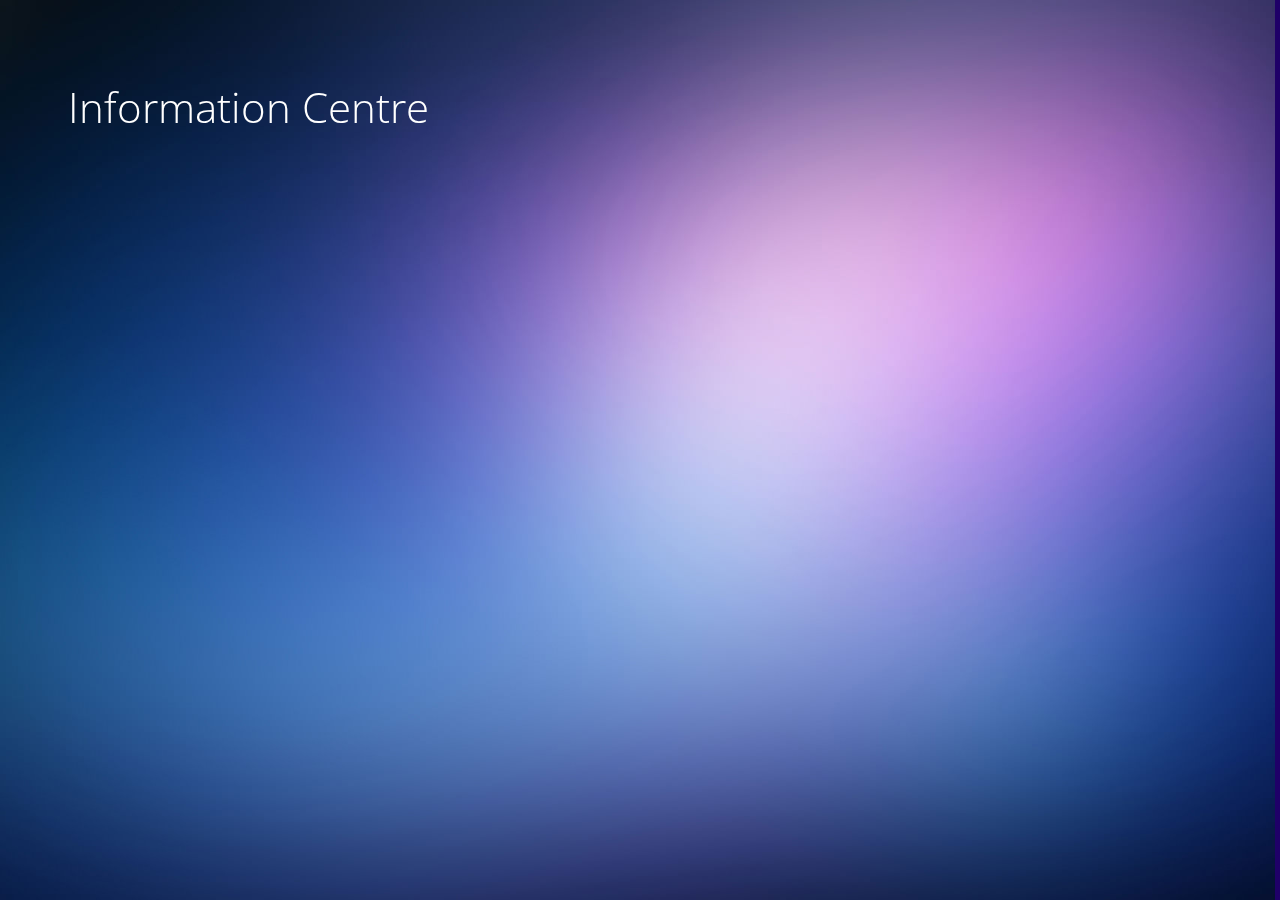
==== commit dc836b5a: "added pic" ====
--- a/index.html
+++ b/index.html
@@ -1,978 +1,1256 @@
 <!DOCTYPE html>
 <html class="no-js" lang="en-US">
-<meta http-equiv="content-type" content="text/html;charset=UTF-8">
-
-<head>
-   <meta charset="utf-8">
-   <meta name="viewport" content="width=device-width, initial-scale=1, maximum-scale=1">
-   <title>Mayo College</title>
-   <link rel="icon" href="https://mayocollege.com/wp-content/uploads/2021/08/cropped-mayo-logo-32x32.jpg" sizes="32x32">
-   <!--link rel='stylesheet' id='font-awesome-four-css' href='assets/css/font-awesome-4-menus/css/font-awesome.min.css' type='text/css' media='all' /-->
-   <link href='http://fonts.googleapis.com/css?family=Open+Sans:400,300,700' rel='stylesheet' type='text/css'>
-   <link rel='stylesheet' href='assets/css/style.css' type='text/css' media='all' />
-   <link rel='stylesheet' href='assets/css/colors.css' type='text/css' media='all' />
-   <link rel='stylesheet' href='assets/css/comments.css' type='text/css' media='all' />
-   <link rel='stylesheet' id='responsiveslides-css' href='assets/css/responsiveslides.css' type='text/css'
-      media='all' />
-   <link rel='stylesheet' id='reponsive-css' href='assets/css/reponsive.css' type='text/css' media='all' />
-   <link rel='stylesheet' id='animate-custom-css' href='assets/css/animate-custom.css' type='text/css' media='all' />
-   <script src="https://kit.fontawesome.com/709843e4b7.js" crossorigin="anonymous"></script>
-</head>
-
-<body>
-   <nav class="vertical-menu close on-hover-show">
-      <a class="showMenu"><i class="remove back"></i></a>
-      <h3 class="text-center">
-         <a href="index.html">Mayo College</a>
-      </h3>
-      <br />
-
-      <div class="menu-menu-1-container">
-         <ul id="menu-menu-1" class="menu-list">
-            <li>
-               <a href="index.html#home"><i class="fa-home fa"></i>Home</a>
-            </li>
-            <li>
-               <a href="aboutmayo.html"><i class="fa-university fa color--57 "></i>About Mayo</a>
-            </li>
-            <li>
-               <a href="index.html#Portfolio"><i class=" fa-lightbulb-o fa color--21"></i>Opportunities & Facilities</a>
-            </li>
-            <li>
-               <a href="index.html#Contact"><i class="fa-envelope fa color--117"></i>Admission Details</a>
-            </li>
-            <li>
-               <a href="rules.html"><i class="fa-briefcase fa color--63"></i>Rules </a>
-            </li>
-
-            <li>
-               <a href="staff.html"><i class="fa-users fa color--21"></i>Know School Staff</a>
-            </li>
-            <li>
-               <a href="index.html#Portfolio"><i class=" fa-calendar fa color--57"></i>Mayo Calender</a>
-            </li>
-            <li>
-               <a href="index.html#About"><i class="fa-comment fa color--60"></i>Social Media</a>
-            </li>
-            <li>
-               <a href="index.html#Blog"><i class="fa fa-users fa color--41"></i>
-                  Alumni</a>
-            </li>
-         </ul>
-      </div>
-   </nav>
-   <div id="spaces-main" class="pt-perspective">
-      <section class="page-section home-page">
-         <div class="row metro-panel">
-            <div class="large-12 columns">
-               <div class="row menu-row">
-                  <div class="large-8 columns">
-                     <h1 class="site-name">
-                        <a href="index.html">Mayo College - Info Center</a>
-                     </h1>
-                  </div>
-                  <div class="large-4 columns menu-button text-right">
-                     <a class="showMenu"><i class="fa-bars fa icon-x back"></i></a>
-                     <!-- <a class="showMenu search"><i class="fa-search fa icon-x back"></i></a> -->
-                  </div>
-               </div>
-               <div class="row">
-                  <div id="before-tiles" class="large-12 columns">
-                  </div>
-                  <div class="four large-4 columns">
-                     <div class="row">
-                        <div class='six small-6 columns contact-box space'>
-                           <div class='color-1' style="
+   <meta http-equiv="content-type" content="text/html;charset=UTF-8">
+   <head>
+      <meta charset="utf-8">
+      <meta name="viewport" content="width=device-width, initial-scale=1, maximum-scale=1">
+      <title>Mayo College</title>
+      <link rel="icon" href="https://mayocollege.com/wp-content/uploads/2021/08/cropped-mayo-logo-32x32.jpg" sizes="32x32">
+      <!--link rel='stylesheet' id='font-awesome-four-css' href='assets/css/font-awesome-4-menus/css/font-awesome.min.css' type='text/css' media='all' /-->
+      <link href='http://fonts.googleapis.com/css?family=Open+Sans:400,300,700' rel='stylesheet' type='text/css'>
+      <link rel='stylesheet' href='assets/css/style.css' type='text/css' media='all' />	  
+      <link rel='stylesheet' href='assets/css/colors.css' type='text/css' media='all' />
+      <link rel='stylesheet' href='assets/css/comments.css' type='text/css' media='all' />
+      <link rel='stylesheet' id='responsiveslides-css' href='assets/css/responsiveslides.css' type='text/css' media='all' />
+      <link rel='stylesheet' id='reponsive-css' href='assets/css/reponsive.css' type='text/css' media='all' />
+      <link rel='stylesheet' id='animate-custom-css' href='assets/css/animate-custom.css' type='text/css' media='all' />
+      <script src="https://kit.fontawesome.com/709843e4b7.js" crossorigin="anonymous"></script>
+   </head>
+   <body>
+      <nav class="vertical-menu close on-hover-show">
+         <a class="showMenu"><i class="remove back"></i></a>
+         <h3 class="text-center">
+            <a href="index.html">Mayo College</a>
+         </h3>
+         <!--form id='search' class="searchform" action="" role="search" method='get' accept-charset="UTF-8">
+            <div class="container-inline">
+               <div class="form-item form-type-textfield form-item-search-block-form">
+                  <label class="element-invisible" for="edit-search-block-form--2">Search</label>
+                  <input title="Enter the terms you wish to search for." class="small-8 columns form-text" type="text" id="edit-search-block-form--2" name="s" value="" size="15" maxlength="128" />
+               </div>
+               <button class="postfix small-4 columns form-submit" id="edit-submit--2" name="op" value="Search" type="submit">Search</button>
+            </div>
+         </form-->
+         <br/>
+         <div class="menu-menu-1-container">
+            <ul id="menu-menu-1" class="menu-list">
+               <li>
+                  <a href="index.html#home"><i class="fa-home fa"></i>Home</a>
+               </li>
+               <li>
+                  <a href="index.html#About"><i class="fa fa-university color--117"></i>Know Mayo</a>
+               </li>
+               <li>
+                  <a href="index.html#Portfolio"><i class="fa-puzzle-piece fa color--63"></i>Opportunity & Facility</a>
+               </li>
+               <li>
+                  <a href="index.html#Admission"><i class="fa fa-graduation-cap" aria-hidden="true" fa color--57></i>Admissions</a>
+               </li>
+               <li>
+                  <a href="index.html#Admin"><i class="fa-comment fa color--60"></i>Administrative Details</a>
+               </li>
+               <li>
+                  <a href="index.html#Admin"><i class="fa-briefcase fa color--60"></i>Rules & Regulations</a>
+               </li>
+               <li>
+                  <a href="index.html#Staff"><i class="fa-user fa color--41"></i>Know School Staff</a>
+               </li>
+               <li>
+                  <a href="index.html#Calendar"><i class="fa-calendar fa color--21"></i>Mayo Calendar</a>
+               </li>
+               <li>
+                  <a href="index.html#SocialMedia"><i class="fa-globe fa color--21"></i>Social Media</a>
+               </li>
+               <li>
+                  <a href="index.html#Alumni"><i class="fa-group fa color--21"></i>Alumni</a>
+               </li>
+            </ul>
+         </div>
+      </nav>    
+      <div id="spaces-main" class="pt-perspective">
+         <section class="page-section home-page">
+            <div class="row metro-panel">
+               <div class="large-12 columns">
+                  <div class="row menu-row">
+                     <div class="large-8 columns">
+                        <h1 class="site-name">
+                           <a href="index.html">Information Centre</a>
+                        </h1>
+                     </div>
+                     <div class="large-4 columns menu-button text-right">
+                        <a class="showMenu"><i class="fa-bars fa icon-x back"></i></a>
+                        <!-- <a class="showMenu search"><i class="fa-search fa icon-x back"></i></a> -->
+                     </div>
+                  </div>
+                  <div class="row">
+                     <div id="before-tiles" class="large-12 columns">
+                     </div>
+                     <div class="four large-4 columns">
+                        <div class="row">
+                           <div class='six small-6 columns contact-box space'>
+                              <div class='color-1' style="
                               background-image: url(assets/images/mayo-stamp.png);
                               background-position: center;
                               background-size: contain;
                               background-repeat: no-repeat;">
-                              <a href='aboutmayo.html'>
-                                 <span class='box-stamp'>About Mayo</span>
-                                 <br />
+                                 <a href='#About'>
+                                 <span class='box-stamp'>Know Mayo</span>
+                                 <br/>
                                  <!--i class='fa-comment fa fa-4x'></i-->
-                              </a>
+                                 </a>
+                              </div>
                            </div>
-                        </div>
-                        <div class='six small-6 columns contact-box space'>
-                           <div class='color-1' style="
+                           <div class='six small-6 columns contact-box space'>
+                              <div class='color-1' style="
                               background-image: url(assets/images/staff.png);
                               background-position: center;
                               background-size: contain;
                               background-repeat: no-repeat;">
-                              <a href='#Team'>
+                                 <a href='#Team'>
                                  <span class='box-stamp'>School Staff</span>
-                                 <br />
+                                 <br/>
                                  <!--i class='fa-comment fa fa-4x'></i-->
-                              </a>
+                                 </a>
+                              </div>
                            </div>
-                        </div>
-                        <div class='twelve large-12 columns space testimonials-box medium'>
-                           <div class='color-3'>
-                              <span class='box-title anim'>Directors Message</span>
-                              <ul class='testimonials'>
-                                 <li>
-                                    <blockquote>
-                                       <p>Established in the year 1875, Mayo College has created a niche for itself as a
-                                          premiere residential educational institution for boys in India and abroad.
-
-                                       </p>
-                                       <!--cite>Tryon Edwards</cite-->
-                                    </blockquote>
-                                 </li>
-                                 <li>
-                                    <blockquote>
-                                       <p>The school provides an ideal platform to ingrain in students a global outlook
-                                          and a deep-rooted value system.
-                                       </p>
-                                       <!--cite>Tryon Edwards</cite-->
-                                    </blockquote>
-                                 </li>
-                                 <li>
-                                    <blockquote>
-                                       <p>Any genuine teaching will result, if successful, in knowing how to bring about
-                                          a better condition of things than existed earlier.</p>
-                                       <!--cite>Tryon Edwards</cite-->
-                                    </blockquote>
-                                 </li>
-                                 <li>
-                                    <blockquote>
-                                       <p>At Mayo College, schooling is a perfect blend of Academic Excellence,
-                                          Technical and Technological Skills, Sports, Fine Arts, Music and Theatre.
-                                       </p>
-                                       <!--cite>Tryon Edwards</cite-->
-                                    </blockquote>
-                                 </li>
-                                 <li>
-                                    <blockquote>
-                                       <p>It is a unique place where cultural legacy happily coexists with technological
-                                          advancements.</p>
-                                       <!--cite>Tryon Edwards</cite-->
-                                    </blockquote>
-                                 </li>
-                              </ul>
+                           <div class="twelve large-12 columns space work-box big">
+                              <div>
+                                 <span class="box-title anim">Opportunities and Facilities for Students</span>
+                                 <div class="projects-slider">
+                                    <ul>
+                                       <li>
+                                          <a href="#t">
+                                          <img width="400" height="400" src="assets/images/2.jpg" alt="1j5JfNg" />
+                                          </a>
+                                       </li>
+                                       <li>
+                                          <a href="#">
+                                          <img width="400" height="400" src="assets/images/3.jpg" alt="1m7ZhI3" />
+                                          </a>
+                                       </li>
+                                       <li>
+                                          <a href="#">
+                                          <img width="400" height="400" src="assets/images/4.jpg" alt="1a2n0Ck" />
+                                          </a>
+                                       </li>
+                                       <li>
+                                          <a href="#">
+                                          <img width="400" height="400" src="assets/images/5.jpg" alt="7714491824_ef36a096ff_b" />
+                                          </a>
+                                       </li>
+                                       <li>
+                                          <a href="#">
+                                          <img width="400" height="400" src="assets/images/6.jpg" alt="8364043731_9da828b5c7_h" />
+                                          </a>
+                                       </li>
+                                       <li>
+                                          <a href="#">
+                                          <img width="400" height="400" src="assets/images/7.jpg" alt="almond-blossom-5378_1280" />
+                                          </a>
+                                       </li>
+                                       <li>
+                                          <a href="#">
+                                          <img width="400" height="400" src="assets/images/8.jpg" alt="Youthful learners" />
+                                          </a>
+                                       </li>
+                                    </ul>
+                                 </div>
+                              </div>
                            </div>
                         </div>
-                        <div class='twelve large-12 columns space featured blog-box medium'>
-                           <div class='color-4'> <span class='box-title anim'>Rules & Regulations</span>
-                              <span class='featured-image'>
-                                 <img width="400" height="400"
-                                    src="https://source.unsplash.com/random/100x100/?school/university"
-                                    alt="some tile" />
-                              </span>
-                              <span class='featured-box-title'>
-                                 <a href='#'>Cassettiera 3 cass noce</a>
-                              </span>
+                     </div>
+                     <div class="four large-4 columns">
+                        <div class="row">
+                           <div class='twelve large-12 columns space featured blog-box medium'>
+                              <div class='color-4'> <!--span class='box-title anim'>Featuread Posts</span-->
+                                 <span class='featured-image'>
+                                 <img width="400" height="400" src="assets/images/1.jpg" alt="some tile" />
+                                 </span>
+                                 <span class='box-title anim'>
+                                 <a href='#'>Admission Details</a>
+                                 </span>
+                              </div>
                            </div>
-                        </div>
-                     </div>
-                  </div>
-                  <div class="four large-4 columns">
-                     <div class="row">
-                        <div class='six small-6 columns contact-box space'>
-                           <div class='color-5'>
-                              <a href='https://www.facebook.com/mayocollegeofficial'>
-                                 <span class='box-title'>facebook</span>
-                                 <br />
-                                 <i class='fa-facebook fa fa-4x'></i>
-                              </a>
-                           </div>
-                        </div>
-                        <div class='six small-6 columns contact-box space'>
-                           <div class='color-7'>
-                              <a href='https://www.instagram.com/mayocollegeofficial/'>
-                                 <span class='box-title'>Instagram</span>
-                                 <br />
-                                 <i class='fa-instagram fa fa-4x'></i>
-                              </a>
-                           </div>
-                        </div>
-                        <div class="twelve large-12 columns space work-box big">
-                           <div>
-                              <a href="/facility.html">
-                                 <span class="box-title anim">Opportunities and Facilities</span>
-                              </a>
-                              <div class="projects-slider">
-                                 <ul>
+                           <div class='twelve large-12 columns space testimonials-box medium'>
+                              <div class='color-3'>
+                                 <span class='box-title anim'>Administrative Details</span>
+                                 <ul class='testimonials'>
                                     <li>
-                                       <a href="#t">
-                                          <img width="400" height="400" src="assets/images/2.jpg" alt="1j5JfNg" />
-                                       </a>
+                                       <blockquote>
+                                          <h2>Fee Policy </h2>
+                                           <cite>Know More</cite>
+                                       </blockquote>
                                     </li>
                                     <li>
-                                       <a href="#">
-                                          <img width="400" height="400" src="assets/images/3.jpg" alt="1m7ZhI3" />
-                                       </a>
+                                       <blockquote>
+                                          <h2>Travel Detail</h2>
+                                          <cite>Know More</cite>
+                                       </blockquote>
                                     </li>
                                     <li>
-                                       <a href="#">
-                                          <img width="400" height="400" src="assets/images/4.jpg" alt="1a2n0Ck" />
-                                       </a>
+                                       <blockquote>
+                                          <h2>College Stores</h2>
+                                           <cite>Know More</cite>
+                                       </blockquote>
                                     </li>
                                     <li>
-                                       <a href="#">
-                                          <img width="400" height="400" src="assets/images/5.jpg"
-                                             alt="7714491824_ef36a096ff_b" />
-                                       </a>
-                                    </li>
-                                    <li>
-                                       <a href="#">
-                                          <img width="400" height="400" src="assets/images/6.jpg"
-                                             alt="8364043731_9da828b5c7_h" />
-                                       </a>
-                                    </li>
-                                    <li>
-                                       <a href="#">
-                                          <img width="400" height="400" src="assets/images/7.jpg"
-                                             alt="almond-blossom-5378_1280" />
-                                       </a>
-                                    </li>
-                                    <li>
-                                       <a href="#">
-                                          <img width="400" height="400" src="assets/images/8.jpg"
-                                             alt="Youthful learners" />
-                                       </a>
+                                       <blockquote>
+                                          <h2>Book House</h2>
+                                             <cite>Know More</cite>
+                                       </blockquote>
                                     </li>
                                  </ul>
                               </div>
                            </div>
-                        </div>
-                     </div>
-                  </div>
-                  <div class="four large-4 columns">
-                     <div class="row">
-                        <div class='twelve small-12 columns twitter-feed-box space'>
-                           <div class='color-8'>
-                              <span class='box-title'><i class='fa-newspaper fa '></i> &nbsp;Latest News</span>
-                              <div class='wd-tweets'>
-                                 <ul>
-                                    <li>@isaacasante We'd love to do an Envato Live event in as many places as we can if
-                                       this goes well :) ^TK #envatolive</li>
-                                    <li>@Jordan_McNamara We never let the dream die! :D ^TK</li>
-                                 </ul>
+                           <div class='twelve large-12 columns space featured blog-box medium'>
+                              <div class='color-4'> <!--span class='box-title anim'>Featuread Posts</span-->
+                                 <span class='featured-image'>
+                                 <img width="400" height="400" src="assets/images/policies.jpg" alt="some tile" />
+                                 </span>
+                                 <span class='box-title anim'>
+                                 <a href='#'>Rules an Regulations</a>
+                                 </span>
                               </div>
                            </div>
                         </div>
-                        <div class='six small-6 columns contact-box space'>
-                           <div class='color-9'>
-                              <a href='#Portfolio'>
-                                 <span class='box-title'>Calendar</span>
-                                 <br />
-                                 <i class='fa-calendar fa fa-4x'></i>
-                              </a>
-                           </div>
-                        </div>
-                        <div class='six small-6 columns contact-box space'>
-                           <div class='color-10'>
-                              <a href='#Contact'> <span class='box-title'>Administrative</span>
-                                 <br />
-                                 <i class='fa-envelope fa fa-4x'></i>
-                              </a>
-                           </div>
-                        </div>
-                        <div class='six small-6 columns contact-box space'>
-                           <div class='color-11'>
-                              <a href='#Blog'>
-                                 <span class='box-stamp'>Admission</span>
-                                 <br />
-                                 <i class='fa fa-graduation-cap fa-4x'></i>
-                              </a>
-                           </div>
-                        </div>
-                        <div class='six small-6 columns contact-box space'>
-                           <div class='color-12'>
-                              <a href='#Services'>
-                                 <span class='box-title'>Alumni</span>
-                                 <br />
-                                 <i class="fa fa-users fa-4x" aria-hidden="true"></i>
-
-                              </a>
-                           </div>
-                        </div>
-                     </div>
-                  </div>
-                  <div id="after-tiles" class="large-12 columns">
-                  </div>
-               </div>
-               <div class="copyright">
-                  © 2023 Mayo College All rights reserved.
-               </div>
-            </div>
-         </div>
-      </section>
-      <section class="page-section About-page page-section-60">
-         <div class="row menu-row">
-            <div class="large-1 go-back">
-               <i class="fa-arrow-left fa icon-x back" onclick="window.history.back()"></i>
-            </div>
-            <div class="large-7 columns p-l-0">
-               <h2>About Mayo</h2>
-            </div>
-            <div class="large-4 columns menu-button text-right">
-               <a class="showMenu" href="index.html#home"><i class="fa-home fa icon-x back"></i></a>
-               <a class="showMenu"><i class="fa-bars fa icon-x back"></i></a>
-               <a class="showMenu"><i class="fa-search fa icon-x back"></i></a>
-            </div>
-         </div>
-         <div class="row clear-fix">
-            <div class="large-12 columns page-sub-title text-center">
-               <h3>LETS GET STARTED
-               </h3>
-               <p>In hac habitasse platea dictumst. Pellentesque in aliquet risus. In at consequat ipsum. Aenean leo
-                  elit, imperdiet ac volutpat ornare, mattis vel est. Aliquam rhoncus mi non tortor sodales placerat vel
-                  in dolor. Praesent lorem tellus, porta vitae enim sit amet, interdum imperdiet.</p>
-            </div>
-            <div class="large-12 columns services-divs">
-               <!-- <h3 class="text-center small-title">WHAT WE DO?</h3> -->
-               <div class="large-4 columns">
-                  <div class="service-div text-center">
-                     <div class="icon-container orange-bg"><i class="fa fa-map fa-3" aria-hidden="true"></i>
-                        </i>
-                     </div>
-                     <h3>Campus Map</h3>
-                     <p class="text-left">Cras metus sem, mattis et volutpat ac, dignissim quis arcu. Fusce pretium
-                        suscipit mauris, in rhoncus arcu. Pellentesque malesuada dolor a lorem ultrices dapibus vel eget
-                        neque.</p>
-                  </div>
-               </div>
-               <div class="large-4 columns">
-                  <div class="service-div text-center">
-                     <div class="icon-container orange-bg"><i class="fa fa-university fa-3" aria-hidden="true"></i>
-
-                        </i>
-                     </div>
-                     <h3>About the School </h3>
-                     <p class="text-left">Cras metus sem, mattis et volutpat ac, dignissim quis arcu. Fusce pretium
-                        suscipit mauris, in rhoncus arcu. Pellentesque malesuada dolor a lorem ultrices dapibus vel eget
-                        neque.</p>
-                  </div>
-               </div>
-               <div class="large-4 columns">
-                  <div class="service-div text-center">
-                     <div class="icon-container orange-bg"><i class="fa fa-money fa-3"></i>
-                     </div>
-                     <h3>Origin & Legecy</h3>
-                     <p class="text-left">Cras metus sem, mattis et volutpat ac, dignissim quis arcu. Fusce pretium
-                        suscipit mauris, in rhoncus arcu. Pellentesque malesuada dolor a lorem ultrices dapibus vel eget
-                        neque.</p>
-                  </div>
-               </div>
-            </div>
-            <hr>
-            <div class="large-12 columns services-divs">
-               <!-- <h3 class="text-center small-title">WHAT WE DO?</h3> -->
-               <div class="large-4 columns">
-                  <div class="service-div text-center">
-                     <div class="icon-container orange-bg"><i class="fa fa-map fa-3" aria-hidden="true"></i>
-                        </i>
-                     </div>
-                     <h3>Aim to Create</h3>
-                     <p class="text-left">Cras metus sem, mattis et volutpat ac, dignissim quis arcu. Fusce pretium
-                        suscipit mauris, in rhoncus arcu. Pellentesque malesuada dolor a lorem ultrices dapibus vel eget
-                        neque.</p>
-                  </div>
-               </div>
-               <div class="large-4 columns">
-                  <div class="service-div text-center">
-                     <div class="icon-container orange-bg"><i class="fa fa-graduation-cap fa-3" aria-hidden="true"></i>
-                        </i>
-                     </div>
-                     <h3>Unique Features</h3>
-                     <p class="text-left">Cras metus sem, mattis et volutpat ac, dignissim quis arcu. Fusce pretium
-                        suscipit mauris, in rhoncus arcu. Pellentesque malesuada dolor a lorem ultrices dapibus vel eget
-                        neque.</p>
-                  </div>
-               </div>
-               <div class="large-4 columns">
-                  <div class="service-div text-center">
-                     <div class="icon-container orange-bg"><i class="fa fa-meetup fa-3" aria-hidden="true"></i>
-
-                     </div>
-                     <h3>The Mayo Advantage</h3>
-                     <p class="text-left">Cras metus sem, mattis et volutpat ac, dignissim quis arcu. Fusce pretium
-                        suscipit mauris, in rhoncus arcu. Pellentesque malesuada dolor a lorem ultrices dapibus vel eget
-                        neque.</p>
-                  </div>
-               </div>
-            </div>
-            <hr>
-            <div class="large-12 columns services-divs">
-               <!-- <h3 class="text-center small-title">WHAT WE DO?</h3> -->
-               <div class="large-4 columns">
-                  <div class="service-div text-center">
-                     <div class="icon-container orange-bg"><i class="fa fa-eye fa-3" aria-hidden="true"></i>
-
-                        </i>
-                     </div>
-                     <h3>Our Vision</h3>
-                     <p class="text-left">Cras metus sem, mattis et volutpat ac, dignissim quis arcu. Fusce pretium
-                        suscipit mauris, in rhoncus arcu. Pellentesque malesuada dolor a lorem ultrices dapibus vel eget
-                        neque.</p>
-                  </div>
-               </div>
-               <div class="large-4 columns">
-                  <div class="service-div text-center">
-                     <div class="icon-container orange-bg"><i class="fa fa-graduation-cap fa-3" aria-hidden="true"></i>
-                        </i>
-                     </div>
-                     <h3>Our Mission</h3>
-                     <p class="text-left">Cras metus sem, mattis et volutpat ac, dignissim quis arcu. Fusce pretium
-                        suscipit mauris, in rhoncus arcu. Pellentesque malesuada dolor a lorem ultrices dapibus vel eget
-                        neque.</p>
-                  </div>
-               </div>
-               <div class="large-4 columns">
-                  <div class="service-div text-center">
-                     <div class="icon-container orange-bg"><i class="fa fa-question fa-3" aria-hidden="true"></i>
-
-                     </div>
-                     <h3>Why Mayo?</h3>
-                     <p class="text-left">Cras metus sem, mattis et volutpat ac, dignissim quis arcu. Fusce pretium
-                        suscipit mauris, in rhoncus arcu. Pellentesque malesuada dolor a lorem ultrices dapibus vel eget
-                        neque.</p>
-                  </div>
-               </div>
-            </div>
-         </div>
-      </section>
-      <section class="page-section Team-page page-section-21">
-         <div class="row menu-row">
-            <div class="large-1 go-back">
-               <i class="fa-arrow-left fa icon-x back" onclick="window.history.back()"></i>
-            </div>
-            <div class="large-7 columns p-l-0">
-               <h2>
-                  Know The School Staff
-               </h2>
-            </div>
-            <div class="large-4 columns menu-button text-right">
-               <a class="showMenu" href="index.html#home"><i class="fa-home fa icon-x back"></i></a>
-               <a class="showMenu"><i class="fa-bars fa icon-x back"></i></a>
-               <a class="showMenu"><i class="fa-search fa icon-x back"></i></a>
-            </div>
-         </div>
-         <div class="row clear-fix">
-            <p>Here in Flat-Metro we are awesome team. Sed tempor, quam ac ultricies ultrices, nibh urna dapibus justo,
-               vel blandit mi nisi non mi. Ut erat leo, faucibus egestas eros ac, imperdiet sagittis dolor. Sed auctor
-               suscipit libero id viverra.</p>
-            <h3 class="text-center small-title">Administrative Staff</h3>
-            <ul class="small-block-grid-1 large-block-grid-3 text-center">
-               <li>
-                  <div class="team-member-item">
-                     <div class="team-member-picture">
-                        <img width="400" height="300" src="assets/images/director.png" alt="doctor" />
-                     </div>
-                     <h3 class="team-member-name">Lt Gen SH Kulkarni</h3>
-                     <h4>PVSM, AVSM, VSM** (RETD)</h4>
-                     <h4>Director MCGC</h4>
-                     <div class="team-member-desc text-left">
-                        <p>Bryan is the massa et dolor imperdiet vehicula a at sapien. Sed magna ipsum, placerat non
-                           neque a, bibendum bibendum dui. Quisque tempus in mauris vitae tempor. Nullam dapibus, turpis
-                           a blandit sollicitudin, justo mi iaculis augue, nec placerat orci mauris ac sem. Nam rutrum
-                           vestibulum nibh.</p>
-                     </div>
-                  </div>
-               </li>
-               <li>
-                  <div class="team-member-item">
-                     <div class="team-member-picture">
-                        <img width="400" height="300" src="assets/images/hmss.png" alt="Smiling man" />
-                     </div>
-                     <h3 class="team-member-name">Mr Navin Kumar Dixit</h3>
-                     <h4>Head Master Sr School</h4><br>
-                     <div class="team-member-desc text-left">
-                        <p>Joan is the brain of team Curabitur euismod turpis vitae metus porttitor, id commodo arcu
-                           malesuada. Mauris a placerat elit. Donec pharetra sem dui, in hendrerit lacus dictum quis.
-                           Maecenas urna mi, adipiscing non posuere non, blandit eu nisi. Integer laoreet venenatis
-                           nunc, ut aliquam eros ornare non.</p>
-                     </div>
-                  </div>
-               </li>
-               <li>
-                  <div class="team-member-item">
-                     <div class="team-member-picture">
-                        <img width="400" height="300" src="assets/images/hmjs.png" alt="College student" />
-                     </div>
-                     <h3 class="team-member-name">Mr Pramod Kumar Chaturvedi</h3>
-                     <h4>Head Master Jr School</h4><br>
-                     <div class="team-member-desc text-left">
-                        <p>Carl is the adipiscing non posuere non, blandit eu nisi. Integer laoreet venenatis nunc, ut
-                           aliquam eros ornare non. Vestibulum sit amet condimentum mauris, at dignissim arcu. Maecenas
-                           consequat leo ultricies posuere sagittis. Suspendisse in risus iaculis, posuere turpis eget,
-                           volutpat lorem. Aliquam erat.</p>
-                     </div>
-                  </div>
-               </li>
-            </ul>
-            <br>
-            <hr>
-         </div>
-      </section>
-      <section class="page-section Portfolio-page page-section-57">
-         <div class="row menu-row">
-            <div class="large-1 go-back">
-               <i class="fa-arrow-left fa icon-x back" onclick="window.history.back()"></i>
-            </div>
-            <div class="large-7 columns p-l-0">
-               <h2>
-                  Opportunities and Facilities in Mayo
-               </h2>
-            </div>
-            <div class="large-4 columns menu-button text-right">
-               <a class="showMenu" href="index.html#home"><i class="fa-home fa icon-x back"></i></a>
-               <a class="showMenu"><i class="fa-bars fa icon-x back"></i></a>
-               <a class="showMenu"><i class="fa-search fa icon-x back"></i></a>
-            </div>
-         </div>
-         <div class="row clear-fix">
-            <!-- PORTFOLIO -->
-            <div class="row portfolio-page">
-               <div class="hide" id="project-info">
-                  <div id="content-160">
-                     <i class="fa-times fa back"></i>
-                     <div class="row">
-                        <div class="large-11 columns">
-                           <h2 class="project-title">Super Design</h2>
-                        </div>
-                        <div class="large-6 columns">
-                           <div class="project-images">
-                              <div class="item-list">
-                                 <ul class="">
-                                    <li>
-                                       <a href="#">
-                                          <img width="500" height="380" alt="13tndZF" class="attachment-project-thumb"
-                                             src="assets/images/12.jpg">
-                                       </a>
-                                    </li>
-                                 </ul>
+                     </div>
+                     <div class="four large-4 columns">
+                        <div class="row">
+                           <div class='twelve small-12 columns twitter-feed-box space'>
+                              <div class='color-8'>
+                                 <span class='box-title'><i class='fa-group fa '></i> &nbsp;Know the School Staff</span>
+                                 <div class='wd-tweets'>
+                                    <ul>
+                                       <li>Administrative Staff</li>
+                                       <li>Senior/Junior School Staff</li>
+                                    </ul>
+                                 </div>
                               </div>
                            </div>
-                        </div>
-                        <div class="large-6 columns project-content">
-                           <p>Donec pulvinar porttitor felis ac tincidunt. Quisque sit amet ligula quis lacus
-                              pellentesque luctus consequat aliquam neque. Nunc ac elit eu odio consequat rutrum.
-                              Suspendisse nec facilisis turpis. </p>
-                           <p>Proin egestas nisl in nibh condimentum, nec ornare erat egestas. Fusce dui est, gravida ut
-                              sem vitae, tincidunt pharetra massa. In erat libero, fermentum suscipit pretium vel,
-                              eleifend vitae odio. Nullam quis mi velit. Cras ut aliquet orci.</p>
-                           <p>Curabitur sollicitudin massa quis magna cursus, a auctor dolor imperdiet. Nullam ultrices
-                              pretium mauris, vel fermentum nisl venenatis ac. Aenean adipiscing lorem a purus viverra,
-                              eu hendrerit est consequat. Duis felis mauris, imperdiet eu erat a, bibendum egestas arcu.
-                              Morbi at pulvinar quam, eget vulputate dolor. Mauris id urna diam. Proin gravida luctus
-                              dolor, at aliquet eros pretium id. Donec accumsan leo tellus, quis interdum felis
-                              elementum a</p>
-                        </div>
-                     </div>
-                  </div>
-                  <div id="content-157">
-                     <i class="fa-times fa back"></i>
-                     <div class="row">
-                        <div class="large-11 columns">
-                           <h2 class="project-title">Cool Project</h2>
-                        </div>
-                        <div class="large-6 columns">
-                           <div class="project-images">
-                              <div class="item-list">
-                                 <ul class="">
-                                    <li>
-                                       <a href="#">
-                                          <img width="500" height="380" alt="13tndZF" class="attachment-project-thumb"
-                                             src="assets/images/13.jpg">
-                                       </a>
-                                    </li>
-                                 </ul>
+                           <div class='six small-6 columns contact-box space'>
+                              <span class='featured-image'>
+                                 <img width="400" height="400" src="assets/images/calendar.jpg" alt="some tile" />
+                                 </span>
+                                 <!--span class='featured-box-title'>
+                                 <a href='#'>Social Media</a>
+                                 </span-->
+                           </div>
+                           <div class='six small-6 columns contact-box space'>
+                              <span class='featured-image'>
+                                 <img width="400" height="400" src="assets/images/social.jpg" alt="some tile" />
+                                 </span>
+                                 <!--span class='featured-box-title'>
+                                 <a href='#'>Social Media</a>
+                                 </span-->
+                           </div>
+                           <div class='six small-6 columns contact-box space'>
+                              <div class='color-6'>
+                                 <a href='https://www.mayocollege.com'> <span class='box-title'>School Website</span>
+                                 <br/>
+                                 <i class='fa-globe fa fa-4x'></i> 
+                                 </a>
                               </div>
                            </div>
-                        </div>
-                        <div class="large-6 columns project-content">
-                           <p>Donec pulvinar porttitor felis ac tincidunt. Quisque sit amet ligula quis lacus
-                              pellentesque luctus consequat aliquam neque. Nunc ac elit eu odio consequat rutrum.
-                              Suspendisse nec facilisis turpis. </p>
-                           <p>Proin egestas nisl in nibh condimentum, nec ornare erat egestas. Fusce dui est, gravida ut
-                              sem vitae, tincidunt pharetra massa. In erat libero, fermentum suscipit pretium vel,
-                              eleifend vitae odio. Nullam quis mi velit. Cras ut aliquet orci.</p>
-                           <p>Curabitur sollicitudin massa quis magna cursus, a auctor dolor imperdiet. Nullam ultrices
-                              pretium mauris, vel fermentum nisl venenatis ac. Aenean adipiscing lorem a purus viverra,
-                              eu hendrerit est consequat. Duis felis mauris, imperdiet eu erat a, bibendum egestas arcu.
-                              Morbi at pulvinar quam, eget vulputate dolor. Mauris id urna diam. Proin gravida luctus
-                              dolor, at aliquet eros pretium id. Donec accumsan leo tellus, quis interdum felis
-                              elementum a</p>
-                        </div>
-                     </div>
-                  </div>
-               </div>
-               <ul class="small-block-grid-1 large-block-grid-3">
+                           <div class='six small-6 columns contact-box space'>
+                              <span class='featured-image'>
+                                 <a href="https://mayoobs.com">
+                                 <img width="400" height="400" src="assets/images/mayoobs.jpg" alt="some tile" /></a>
+                                 </span>
+                                 <!--span class='featured-box-title'>
+                                 <a href='#'>Alumni</a>
+                                 </span-->
+                           </div>
+                        </div>
+                     </div>
+                     <div id="after-tiles" class="large-12 columns">
+                     </div>
+                  </div>
+                  <div class="copyright">
+                     © 2023 Mayo College All rights reserved.
+                  </div>
+               </div>
+            </div>
+         </section>
+         <section class="page-section About-page page-section-60">
+            <div class="row menu-row">
+              <div class="large-1 go-back">
+                <i class="fa-arrow-left fa icon-x back" onclick="window.history.back()"></i>
+              </div>
+              <div class="large-7 columns p-l-0">
+                <h2>About Mayo</h2>
+              </div>
+              <div class="large-4 columns menu-button text-right">
+                <a class="showMenu" href="index.html#home"><i class="fa-home fa icon-x back"></i></a>
+                <a class="showMenu"><i class="fa-bars fa icon-x back"></i></a>
+                <a class="showMenu"><i class="fa-search fa icon-x back"></i></a>
+              </div>
+            </div>
+            <div class="row clear-fix">
+              <div class="large-12 columns page-sub-title text-center">
+                <h2 class="text-center small-title">KNOW MAYO</h2>
+                <p>We, at Mayo, are deeply committed to a holistic education which has intrinsic value, apart from its
+                  function of increasing vocational opportunities. Our responsibility lies not only in the development
+                  of academic skills, but also of vital non-cognitive skills. The team at Mayo College comprises
+                  well-qualified teachers and instructors supported by experienced administrative staff. Our endeavour
+                  is to provide an enriched environment to make teaching and learning a rewarding experience. The
+                  curriculum is relevant to the needs of a changing world. It promotes and inculcates amongst its
+                  students academic excellence, along with qualities of leadership, self-confidence, mutual respect and
+                  a sense of global identity. Being a residential school, we take many measures to ensure quality
+                  pastoral care for our students. We look forward to being equal partners in your child's education and
+                  helping him to write his own, unique story. Give your child the advantage of Mayo and know why
+                  generations of Mayoites are so proud of their Alma Mater!</p>
+              </div>
+              <div class="large-12 columns ">
+                <div class="large-7 columns">
+                  <h2 class="featurette-heading fw-normal lh-1">DIRECTOR’S MESSAGE
+                  </h2>
+                  <h4>Established in the year 1875, Mayo College has created a niche for itself as a premiere
+                    residential
+                    educational institution for boys in India and abroad. The school provides an ideal platform to
+                    ingrain in students a global outlook and a deep-rooted value system. At Mayo College, schooling is
+                    a perfect blend of Academic Excellence, Technical and Technological Skills, Sports, Fine Arts,
+                    Music and Theatre. It is a unique place where cultural legacy happily coexists with technological
+                    advancements.
+        
+                  </h4>
+                </div>
+                <div class="large-5 columns">
+                  <img src="https://cashjack.github.io/kiosk/assets/images/director-sir.png"
+                    class="bd-placeholder-img bd-placeholder-img-lg featurette-image img-fluid mx-auto" width="500" height="400"
+                    xmlns="http://www.w3.org/2000/svg" role="img" aria-label="Placeholder: 500x500"
+                    preserveAspectRatio="xMidYMid slice" focusable="false">
+                  <p style="text-align: center;">LT GEN S H KULKARNI <br>
+                    PVSM, AVSM, VSM** (Retd)</p>
+                  </img>
+                </div>
+              </div>
+              <hr class="featured-divider">
+              <div class="large-12 columns">
+                <div class="large-6 columns">
+                  <h2>Our Vision is to build on tradition and <em><strong>Prepare Global Leaders</strong></em> with
+                    character.</h2>
+                </div>
+                <div class="large-6 columns">
+                  <h4>Our Mission is to provide a liberal and diverse environment for students that nurtures creativity
+                    and helps them to achieve their fullest potential. Develop best facilities and faculty to encourage
+                    enquiry and excellence, values of courage, fair-play, humility, sensitivity and fellowship.
+                  </h4>
+                </div>
+                <hr class="featured-divider">
+              </div>
+        
+              <div class="large-12 columns">
+                <div class="large-5 columns">
+                  <!-- <img src="/assets/images/mayo-logo.png" class="img-fluid. max-width: 50%"> -->
+                  <img src="https://cashjack.github.io/kiosk/assets/images/mayo-logo.png" class="img-fluid"
+                    alt="Responsive image" style="width: 350px;">
+        
+                  </img>
+                </div>
+                <div class="large-7 columns">
+                  <h2 class="featurette-heading fw-normal lh-1">ORIGIN & LEGACY
+        
+                  </h2>
+                  <h4>Established in the year 1875, Mayo College has created a niche for itself as a premiere
+                    residential
+                    educational institution for boys in India and abroad. The school provides an ideal platform to
+                    ingrain in students a global outlook and a deep-rooted value system. At Mayo College, schooling is
+                    a perfect blend of Academic Excellence, Technical and Technological Skills, Sports, Fine Arts,
+                    Music and Theatre. It is a unique place where cultural legacy happily coexists with technological
+                    advancements.
+                  </h4>
+                </div>
+              </div>
+              <div class="large-12 columns page-sub-title text-center">
+                <h2 class="text-center small-title">WHY MAYO ?</h2>
+                <hr class="featured-divider">
+              </div>
+              <div class="large-12 columns services-divs">
+                <div class="large-4 columns">
+                  <div class="card" style="width: 18rem;">
+                    <img class="card-img-top" src="https://cashjack.github.io/kiosk/assets/images/3.jpg" alt="Card image cap">
+                    <div class="card-body">
+                      <h3 class="card-title">We Aim to Create</h3>
+                      <p class="card-text">Some quick example text to build on the card title and make up the bulk of
+                        the card's content.</p>
+                      <!-- <a href="#" class="btn btn-primary">Go somewhere</a> -->
+                    </div>
+                  </div>
+                </div>
+                <div class="large-4 columns">
+                  <div class="card" style="width: 18rem;">
+                    <img class="card-img-top" src="https://cashjack.github.io/kiosk/assets/images/5.jpg" alt="Card image cap">
+                    <div class="card-body">
+                      <h3 class="card-title">Peculiarity of Mayo</h3>
+                      <p class="card-text">Some quick example text to build on the card title and make up the bulk of
+                        the card's content.</p>
+                      <!-- <a href="#" class="btn btn-primary">Go somewhere</a> -->
+                    </div>
+                  </div>
+                </div>
+                <div class="large-4 columns">
+                  <div class="card" style="width: 18rem;">
+                    <img class="card-img-top" src="https://cashjack.github.io/kiosk/assets/images/7.jpg" alt="Card image cap">
+                    <div class="card-body">
+                      <h3 class="card-title">The Mayo Advantage</h3>
+                      <p class="card-text">Some quick example text to build on the card title and make up the bulk of
+                        the card's content.</p>
+                      <!-- <a href="#" class="btn btn-primary">Go somewhere</a> -->
+                    </div>
+                  </div>
+                </div>
+        
+              </div>
+              <hr class="featured-divider">
+              <div class="large-12 columns">
+                <div class="large-7 columns">
+                  <h2 class="featurette-heading fw-normal lh-1">CAMPUS MAP
+                  </h2>
+                  <h4>Established in the year 1875, Mayo College has created a niche for itself as a premiere
+                    residential
+                    educational institution for boys in India and abroad. The school provides an ideal platform to
+                    ingrain in students a global outlook and a deep-rooted value system. At Mayo College, schooling is
+                    a perfect blend of Academic Excellence, Technical and Technological Skills, Sports, Fine Arts,
+                    Music and Theatre. It is a unique place where cultural legacy happily coexists with technological
+                    advancements.
+        
+                  </h4>
+                </div>
+                <div class="large-5 columns">
+                  <img src="http://mayocollegeboys.weebly.com/uploads/9/3/7/5/9375148/3845519.gif?842"
+                    class="bd-placeholder-img bd-placeholder-img-lg featurette-image img-fluid mx-auto" width="500" height="400"
+                    xmlns="http://www.w3.org/2000/svg" role="img" aria-label="Placeholder: 500x500"
+                    preserveAspectRatio="xMidYMid slice" focusable="false">
+        
+                  </img>
+                </div>
+                <hr class="featured-divider">
+              </div>
+              <div class="large-12">
+                <img src="https://mayocollege.com/wp-content/uploads/2021/09/EvParkBanner.jpeg" class="img-fluid"
+                  alt="Responsive image">
+                <h2>ENV PARK & GOLF COURSE
+                </h2>
+                <p>
+                  Creation of the Mayo College Environment Park with Polo Ground and Golf Course is the fruit of the
+                  joint efforts of the Mayo fraternity and the fulfillment of a dream. Metamorphosis of this area from
+                  the arid scrub and stony waste to verdant parkland was a five year effort which started in 2004 with
+                  the assistance of the Jaipur Chapter. Thereafter the planning and designing of the Golf Course was
+                  undertaken by Ranjit Nanda Associates assisted by the Delhi Chapter. Raising of resources was a major
+                  exercise which involved a very large number of Old Boys and a sustained effort in 2007 and 2008. A
+                  modern sprinkler system for perennial irrigation has been laid out and latest maintenance equipment
+                  has been provisioned. Each of the nine fairways has three tees, i.e. 'Championship', 'Regular' or
+                  'Ladies' meeting requirement of a regular Golf Course. <br>
+        
+                  The park has myriad benefits. Apart from greening the vast tract, raising subsoil water levels and
+                  changing the climate of the area, it will be home to a large number of trees, animals and birds at the
+                  five ponds which trap the rain water. It provides students a medium for inculcating love for the
+                  habitat, a lesson in forestation, water preservation and practical experience in combating
+                  environmental degradation and preparing them to meet the challenges of the future. Creation of this
+                  course is testimony to the monumental effort of the entire Mayo fraternity, well-wishers and major
+                  help rendered by the Indian Army-kind courtesy Lt General Aditya Singh, PVSM, AVSM(Retd) who was the
+                  Project Director and Chairman, Mayo College Committee at the time of execution of the Project. The
+                  Environment Park was inaugurated by H H Maharaja Gaj Singh of Jodhpur, President General Council on 29
+                  Nov 2008.</p>
+                <hr class="featured-divider">
+              </div>
+              <div class="large-12">
+                <img src="https://mayocollege.com/wp-content/uploads/2021/09/KangraAmphitheatre.jpeg" class="img-fluid"
+                  alt="Responsive image">
+                <h2>KANGRA AMPHITHEATRE
+                </h2>
+                <p>
+                  Creation of the Mayo College Environment Park with Polo Ground and Golf Course is the fruit of the
+                  joint efforts of the Mayo fraternity and the fulfillment of a dream. Metamorphosis of this area from
+                  the arid scrub and stony waste to verdant parkland was a five year effort which started in 2004 with
+                  the assistance of the Jaipur Chapter. Thereafter the planning and designing of the Golf Course was
+                  undertaken by Ranjit Nanda Associates assisted by the Delhi Chapter. Raising of resources was a major
+                  exercise which involved a very large number of Old Boys and a sustained effort in 2007 and 2008. A
+                  modern sprinkler system for perennial irrigation has been laid out and latest maintenance equipment
+                  has been provisioned. Each of the nine fairways has three tees, i.e. 'Championship', 'Regular' or
+                  'Ladies' meeting requirement of a regular Golf Course. <br>
+        
+                  The park has myriad benefits. Apart from greening the vast tract, raising subsoil water levels and
+                  changing the climate of the area, it will be home to a large number of trees, animals and birds at the
+                  five ponds which trap the rain water. It provides students a medium for inculcating love for the
+                  habitat, a lesson in forestation, water preservation and practical experience in combating
+                  environmental degradation and preparing them to meet the challenges of the future. Creation of this
+                  course is testimony to the monumental effort of the entire Mayo fraternity, well-wishers and major
+                  help rendered by the Indian Army-kind courtesy Lt General Aditya Singh, PVSM, AVSM(Retd) who was the
+                  Project Director and Chairman, Mayo College Committee at the time of execution of the Project. The
+                  Environment Park was inaugurated by H H Maharaja Gaj Singh of Jodhpur, President General Council on 29
+                  Nov 2008.</p>
+                <hr class="featured-divider">
+              </div>
+              <div class="large-12">
+                <img src="https://mayocollege.com/wp-content/uploads/2021/09/MuseumBanner.jpeg" class="img-fluid"
+                  alt="Responsive image">
+                <h2>DANMAL MATHUR MUSEUM
+                </h2>
+                <p>
+                  Creation of the Mayo College Environment Park with Polo Ground and Golf Course is the fruit of the
+                  joint efforts of the Mayo fraternity and the fulfillment of a dream. Metamorphosis of this area from
+                  the arid scrub and stony waste to verdant parkland was a five year effort which started in 2004 with
+                  the assistance of the Jaipur Chapter. Thereafter the planning and designing of the Golf Course was
+                  undertaken by Ranjit Nanda Associates assisted by the Delhi Chapter. Raising of resources was a major
+                  exercise which involved a very large number of Old Boys and a sustained effort in 2007 and 2008. A
+                  modern sprinkler system for perennial irrigation has been laid out and latest maintenance equipment
+                  has been provisioned. Each of the nine fairways has three tees, i.e. 'Championship', 'Regular' or
+                  'Ladies' meeting requirement of a regular Golf Course. <br>
+        
+                  The park has myriad benefits. Apart from greening the vast tract, raising subsoil water levels and
+                  changing the climate of the area, it will be home to a large number of trees, animals and birds at the
+                  five ponds which trap the rain water. It provides students a medium for inculcating love for the
+                  habitat, a lesson in forestation, water preservation and practical experience in combating
+                  environmental degradation and preparing them to meet the challenges of the future. Creation of this
+                  course is testimony to the monumental effort of the entire Mayo fraternity, well-wishers and major
+                  help rendered by the Indian Army-kind courtesy Lt General Aditya Singh, PVSM, AVSM(Retd) who was the
+                  Project Director and Chairman, Mayo College Committee at the time of execution of the Project. The
+                  Environment Park was inaugurated by H H Maharaja Gaj Singh of Jodhpur, President General Council on 29
+                  Nov 2008.</p>
+                <hr class="featured-divider">
+              </div>
+              <div class="large-12">
+                <img src="https://mayocollege.com/wp-content/uploads/2021/09/OGHBanner.jpeg" class="img-fluid"
+                  alt="Responsive image">
+                <h2>OMAN GUEST HOUSE
+                </h2>
+                <p>
+                  Creation of the Mayo College Environment Park with Polo Ground and Golf Course is the fruit of the
+                  joint efforts of the Mayo fraternity and the fulfillment of a dream. Metamorphosis of this area from
+                  the arid scrub and stony waste to verdant parkland was a five year effort which started in 2004 with
+                  the assistance of the Jaipur Chapter. Thereafter the planning and designing of the Golf Course was
+                  undertaken by Ranjit Nanda Associates assisted by the Delhi Chapter. Raising of resources was a major
+                  exercise which involved a very large number of Old Boys and a sustained effort in 2007 and 2008. A
+                  modern sprinkler system for perennial irrigation has been laid out and latest maintenance equipment
+                  has been provisioned. Each of the nine fairways has three tees, i.e. 'Championship', 'Regular' or
+                  'Ladies' meeting requirement of a regular Golf Course. <br>
+        
+                  The park has myriad benefits. Apart from greening the vast tract, raising subsoil water levels and
+                  changing the climate of the area, it will be home to a large number of trees, animals and birds at the
+                  five ponds which trap the rain water. It provides students a medium for inculcating love for the
+                  habitat, a lesson in forestation, water preservation and practical experience in combating
+                  environmental degradation and preparing them to meet the challenges of the future. Creation of this
+                  course is testimony to the monumental effort of the entire Mayo fraternity, well-wishers and major
+                  help rendered by the Indian Army-kind courtesy Lt General Aditya Singh, PVSM, AVSM(Retd) who was the
+                  Project Director and Chairman, Mayo College Committee at the time of execution of the Project. The
+                  Environment Park was inaugurated by H H Maharaja Gaj Singh of Jodhpur, President General Council on 29
+                  Nov 2008.</p>
+                <hr class="featured-divider">
+              </div>
+              <div class="large-12">
+                <img src="https://mayocollege.com/wp-content/uploads/2021/09/BannerTSDC.jpeg" class="img-fluid"
+                  alt="Responsive image">
+                <h2>TECHNICAL SKILLS DEVELOPMENT
+                </h2>
+                <p>
+                  Creation of the Mayo College Environment Park with Polo Ground and Golf Course is the fruit of the
+                  joint efforts of the Mayo fraternity and the fulfillment of a dream. Metamorphosis of this area from
+                  the arid scrub and stony waste to verdant parkland was a five year effort which started in 2004 with
+                  the assistance of the Jaipur Chapter. Thereafter the planning and designing of the Golf Course was
+                  undertaken by Ranjit Nanda Associates assisted by the Delhi Chapter. Raising of resources was a major
+                  exercise which involved a very large number of Old Boys and a sustained effort in 2007 and 2008. A
+                  modern sprinkler system for perennial irrigation has been laid out and latest maintenance equipment
+                  has been provisioned. Each of the nine fairways has three tees, i.e. 'Championship', 'Regular' or
+                  'Ladies' meeting requirement of a regular Golf Course. <br>
+        
+                  The park has myriad benefits. Apart from greening the vast tract, raising subsoil water levels and
+                  changing the climate of the area, it will be home to a large number of trees, animals and birds at the
+                  five ponds which trap the rain water. It provides students a medium for inculcating love for the
+                  habitat, a lesson in forestation, water preservation and practical experience in combating
+                  environmental degradation and preparing them to meet the challenges of the future. Creation of this
+                  course is testimony to the monumental effort of the entire Mayo fraternity, well-wishers and major
+                  help rendered by the Indian Army-kind courtesy Lt General Aditya Singh, PVSM, AVSM(Retd) who was the
+                  Project Director and Chairman, Mayo College Committee at the time of execution of the Project. The
+                  Environment Park was inaugurated by H H Maharaja Gaj Singh of Jodhpur, President General Council on 29
+                  Nov 2008.</p>
+                <hr class="featured-divider">
+              </div>
+        
+            </div>
+          </section>
+         <section class="page-section Team-page page-section-21">
+            <div class="row menu-row">
+               <div class="large-1 go-back">
+                  <i class="fa-arrow-left fa icon-x back" onclick="window.history.back()"></i>
+               </div>
+               <div class="large-7 columns p-l-0">
+                  <h2>
+                     Know The School Staff
+                  </h2>
+               </div>
+               <div class="large-4 columns menu-button text-right">
+                  <a class="showMenu" href="index.html#home"><i class="fa-home fa icon-x back"></i></a>
+                  <a class="showMenu"><i class="fa-bars fa icon-x back"></i></a>
+                  <a class="showMenu"><i class="fa-search fa icon-x back"></i></a>
+               </div>
+            </div>
+            <div class="row clear-fix">
+               <p>Here in Flat-Metro we are awesome team. Sed tempor, quam ac ultricies ultrices, nibh urna dapibus justo, vel blandit mi nisi non mi. Ut erat leo, faucibus egestas eros ac, imperdiet sagittis dolor. Sed auctor suscipit libero id viverra.</p>
+               <h3 class="text-center small-title">Administrative Staff</h3>
+               <ul class="small-block-grid-1 large-block-grid-3 text-center">
+                  <li>
+                     <div class="team-member-item">
+                        <div class="team-member-picture">
+                           <img width="400" height="300" src="assets/images/director.png" alt="doctor" />
+                        </div>
+                        <h3 class="team-member-name">Lt Gen SH Kulkarni</h3>
+                        <h4>PVSM, AVSM, VSM** (RETD)</h4>
+                        <h4>Director MCGC</h4>
+                        <div class="team-member-desc text-left">
+                           <p>Bryan is the massa et dolor imperdiet vehicula a at sapien. Sed magna ipsum, placerat non neque a, bibendum bibendum dui. Quisque tempus in mauris vitae tempor. Nullam dapibus, turpis a blandit sollicitudin, justo mi iaculis augue, nec placerat orci mauris ac sem. Nam rutrum vestibulum nibh.</p>
+                        </div>
+                     </div>
+                  </li>
+                  <li>
+                     <div class="team-member-item">
+                        <div class="team-member-picture">
+                           <img width="400" height="300" src="assets/images/hmss.png" alt="Smiling man" />
+                        </div>
+                        <h3 class="team-member-name">Mr Navin Kumar Dixit</h3>
+                        <h4>Head Master Sr School</h4><br>
+                        <div class="team-member-desc text-left">
+                           <p>Joan is the brain of team Curabitur euismod turpis vitae metus porttitor, id commodo arcu malesuada. Mauris a placerat elit. Donec pharetra sem dui, in hendrerit lacus dictum quis. Maecenas urna mi, adipiscing non posuere non, blandit eu nisi. Integer laoreet venenatis nunc, ut aliquam eros ornare non.</p>
+                        </div>
+                     </div>
+                  </li>
+                  <li>
+                     <div class="team-member-item">
+                        <div class="team-member-picture">
+                           <img width="400" height="300" src="assets/images/hmjs.png" alt="College student" />
+                        </div>
+                        <h3 class="team-member-name">Mr Pramod Kumar Chaturvedi</h3>
+                        <h4>Head Master Jr School</h4><br>
+                        <div class="team-member-desc text-left">
+                           <p>Carl is the adipiscing non posuere non, blandit eu nisi. Integer laoreet venenatis nunc, ut aliquam eros ornare non. Vestibulum sit amet condimentum mauris, at dignissim arcu. Maecenas consequat leo ultricies posuere sagittis. Suspendisse in risus iaculis, posuere turpis eget, volutpat lorem. Aliquam erat.</p>
+                        </div>
+                     </div>
+                  </li>
+               </ul>
+            </div>
+         </section>
+         <section class="page-section Portfolio-page page-section-57">
+            <div class="row menu-row">
+              <div class="large-1 go-back">
+                <i class="fa-arrow-left fa icon-x back" onclick="window.history.back()"></i>
+              </div>
+              <div class="large-7 columns p-l-0">
+                <h2>
+                  Opportunities and Facilities in Mayo
+                </h2>
+              </div>
+              <div class="large-4 columns menu-button text-right">
+                <a class="showMenu" href="index.html#home"><i class="fa-home fa icon-x back"></i></a>
+                <a class="showMenu"><i class="fa-bars fa icon-x back"></i></a>
+                <a class="showMenu"><i class="fa-search fa icon-x back"></i></a>
+              </div>
+            </div>
+            <div class="row clear-fix">
+              <!-- PORTFOLIO -->
+              <div class="row portfolio-page">
+                <div class="hide" id="project-info">
+                  <div id="content-160">
+                    <i class="fa-times fa back"></i>
+                    <div class="row">
+                      <div class="large-11 columns">
+                        <h2 class="project-title">Polo</h2>
+                      </div>
+                      <div class="large-6 columns">
+                        <div class="project-images">
+                          <div class="item-list">
+                            <ul class="">
+                              <li>
+                                <a href="#">
+                                  <img width="500" height="380" alt="13tndZF" class="attachment-project-thumb"
+                                    src="https://mayocollege.com/wp-content/uploads/2021/07/polo.jpg">
+                                </a>
+                              </li>
+                            </ul>
+                          </div>
+                        </div>
+                      </div>
+                      <div class="large-6 columns project-content">
+                        <p>Donec pulvinar porttitor felis ac tincidunt. Quisque sit amet ligula quis lacus
+                          pellentesque luctus consequat aliquam neque. Nunc ac elit eu odio consequat rutrum.
+                          Suspendisse nec facilisis turpis. </p>
+        
+                      </div>
+                    </div>
+                  </div>
+                  <div id="content-157">
+                    <i class="fa-times fa back"></i>
+                    <div class="row">
+                      <div class="large-11 columns">
+                        <h2 class="project-title">Cricket</h2>
+                      </div>
+                      <div class="large-6 columns">
+                        <div class="project-images">
+                          <div class="item-list">
+                            <ul class="">
+                              <li>
+                                <a href="#">
+                                  <img width="500" height="380" alt="13tndZF" class="attachment-project-thumb"
+                                    src="https://mayocollege.com/wp-content/uploads/2021/07/cricket.jpg">
+                                </a>
+                              </li>
+                            </ul>
+                          </div>
+                        </div>
+                      </div>
+                      <div class="large-6 columns project-content">
+                        <p>Donec pulvinar porttitor felis ac tincidunt. Quisque sit amet ligula quis lacus
+                          pellentesque luctus consequat aliquam neque. Nunc ac elit eu odio consequat rutrum.
+                          Suspendisse nec facilisis turpis. </p>
+        
+                      </div>
+                    </div>
+                  </div>
+                  <div id="content-153">
+                    <i class="fa-times fa back"></i>
+                    <div class="row">
+                      <div class="large-11 columns">
+                        <h2 class="project-title">Squash</h2>
+                      </div>
+                      <div class="large-6 columns">
+                        <div class="project-images">
+                          <div class="item-list">
+                            <ul class="">
+                              <li>
+                                <a href="#">
+                                  <img width="500" height="380" alt="13tndZF" class="attachment-project-thumb"
+                                    src="https://mayocollege.com/wp-content/uploads/2021/07/hurdle.jpg">
+                                </a>
+                              </li>
+                            </ul>
+                          </div>
+                        </div>
+                      </div>
+                      <div class="large-6 columns project-content">
+                        <p>Donec pulvinar porttitor felis ac tincidunt. Quisque sit amet ligula quis lacus
+                          pellentesque luctus consequat aliquam neque. Nunc ac elit eu odio consequat rutrum.
+                          Suspendisse nec facilisis turpis. </p>
+        
+                      </div>
+                    </div>
+                  </div>
+                  <div id="content-94">
+                    <i class="fa-times fa back"></i>
+                    <div class="row">
+                      <div class="large-11 columns">
+                        <h2 class="project-title">Golf</h2>
+                      </div>
+                      <div class="large-6 columns">
+                        <div class="project-images">
+                          <div class="item-list">
+                            <ul class="">
+                              <li>
+                                <a href="#">
+                                  <img width="500" height="380" alt="13tndZF" class="attachment-project-thumb"
+                                    src="https://mayocollege.com/wp-content/uploads/2021/07/golf.jpg">
+                                </a>
+                              </li>
+                            </ul>
+                          </div>
+                        </div>
+                      </div>
+                      <div class="large-6 columns project-content">
+                        <p>Donec pulvinar porttitor felis ac tincidunt. Quisque sit amet ligula quis lacus
+                          pellentesque luctus consequat aliquam neque. Nunc ac elit eu odio consequat rutrum.
+                          Suspendisse nec facilisis turpis. </p>
+        
+                      </div>
+                    </div>
+                  </div>
+                  <div id="content-79">
+                    <i class="fa-times fa back"></i>
+                    <div class="row">
+                      <div class="large-11 columns">
+                        <h2 class="project-title">Wall Climbing</h2>
+                      </div>
+                      <div class="large-6 columns">
+                        <div class="project-images">
+                          <div class="item-list">
+                            <ul class="">
+                              <li>
+                                <a href="#">
+                                  <img width="500" height="380" alt="13tndZF" class="attachment-project-thumb"
+                                    src="https://mayocollege.com/wp-content/uploads/2021/07/wall-climbing.jpg">
+                                </a>
+                              </li>
+                            </ul>
+                          </div>
+                        </div>
+                      </div>
+                      <div class="large-6 columns project-content">
+                        <p>Donec pulvinar porttitor felis ac tincidunt. Quisque sit amet ligula quis lacus
+                          pellentesque luctus consequat aliquam neque. Nunc ac elit eu odio consequat rutrum.
+                          Suspendisse nec facilisis turpis. </p>
+        
+                      </div>
+                    </div>
+                  </div>
+                  <div id="content-73">
+                    <i class="fa-times fa back"></i>
+                    <div class="row">
+                      <div class="large-11 columns">
+                        <h2 class="project-title">Shooting</h2>
+                      </div>
+                      <div class="large-6 columns">
+                        <div class="project-images">
+                          <div class="item-list">
+                            <ul class="">
+                              <li>
+                                <a href="#">
+                                  <img width="500" height="380" alt="13tndZF" class="attachment-project-thumb"
+                                    src="https://mayocollege.com/wp-content/uploads/2021/07/shooting.jpg">
+                                </a>
+                              </li>
+                            </ul>
+                          </div>
+                        </div>
+                      </div>
+                      <div class="large-6 columns project-content">
+                        <p>Donec pulvinar porttitor felis ac tincidunt. Quisque sit amet ligula quis lacus
+                          pellentesque luctus consequat aliquam neque. Nunc ac elit eu odio consequat rutrum.
+                          Suspendisse nec facilisis turpis. </p>
+        
+                      </div>
+                    </div>
+                  </div>
+                  <div id="content-71">
+                    <i class="fa-times fa back"></i>
+                    <div class="row">
+                      <div class="large-11 columns">
+                        <h2 class="project-title">Squash</h2>
+                      </div>
+                      <div class="large-6 columns">
+                        <div class="project-images">
+                          <div class="item-list">
+                            <ul class="">
+                              <li>
+                                <a href="#">
+                                  <img width="500" height="380" alt="13tndZF" class="attachment-project-thumb"
+                                    src="https://mayocollege.com/wp-content/uploads/2021/07/squash.jpg">
+                                </a>
+                              </li>
+                            </ul>
+                          </div>
+                        </div>
+                      </div>
+                      <div class="large-6 columns project-content">
+                        <p>Donec pulvinar porttitor felis ac tincidunt. Quisque sit amet ligula quis lacus
+                          pellentesque luctus consequat aliquam neque. Nunc ac elit eu odio consequat rutrum.
+                          Suspendisse nec facilisis turpis. </p>
+        
+                      </div>
+                    </div>
+                  </div>
+                  <div id="content-96">
+                    <i class="fa-times fa back"></i>
+                    <div class="row">
+                      <div class="large-11 columns">
+                        <h2 class="project-title">BasketBall</h2>
+                      </div>
+                      <div class="large-6 columns">
+                        <div class="project-images">
+                          <div class="item-list">
+                            <ul class="">
+                              <li>
+                                <a href="#">
+                                  <img width="500" height="380" alt="13tndZF" class="attachment-project-thumb"
+                                    src="https://mayocollege.com/wp-content/uploads/2021/07/basketball.jpg">
+                                </a>
+                              </li>
+                            </ul>
+                          </div>
+                        </div>
+                      </div>
+                      <div class="large-6 columns project-content">
+                        <p>Donec pulvinar porttitor felis ac tincidunt. Quisque sit amet ligula quis lacus
+                          pellentesque luctus consequat aliquam neque. Nunc ac elit eu odio consequat rutrum.
+                          Suspendisse nec facilisis turpis. </p>
+        
+                      </div>
+                    </div>
+                  </div>
+                  <div id="content-14">
+                    <i class="fa-times fa back"></i>
+                    <div class="row">
+                      <div class="large-11 columns">
+                        <h2 class="project-title">Hockey</h2>
+                      </div>
+                      <div class="large-6 columns">
+                        <div class="project-images">
+                          <div class="item-list">
+                            <ul class="">
+                              <li>
+                                <a href="#">
+                                  <img width="500" height="380" alt="13tndZF" class="attachment-project-thumb"
+                                    src="https://mayocollege.com/wp-content/uploads/2021/07/sport-section-1-1.jpg">
+                                </a>
+                              </li>
+                            </ul>
+                          </div>
+                        </div>
+                      </div>
+                      <div class="large-6 columns project-content">
+                        <p>Donec pulvinar porttitor felis ac tincidunt. Quisque sit amet ligula quis lacus
+                          pellentesque luctus consequat aliquam neque. Nunc ac elit eu odio consequat rutrum.
+                          Suspendisse nec facilisis turpis. </p>
+        
+                      </div>
+                    </div>
+                  </div>
+                </div>
+                <ul class="small-block-grid-1 large-block-grid-3">
                   <li class="article portfolio-item" id="160">
-                     <figure>
-                        <img width="500" height="380" src="assets/images/12.jpg" alt="13tndZF" />
-                        <figcaption class="text-center">
-                           <h3>Super Design</h3>
-                        </figcaption>
-                     </figure>
-                     <span class="plus-icon flipOutX"><i class="fa-plus fa"></i></span>
+                    <figure>
+                      <img width="500" height="380" src="https://mayocollege.com/wp-content/uploads/2021/07/polo.jpg"
+                        alt="13tndZF" />
+                      <figcaption class="text-center">
+                        <h3>POLO</h3>
+                      </figcaption>
+                    </figure>
+                    <span class="plus-icon flipOutX"><i class="fa-plus fa"></i></span>
                   </li>
                   <li class="article portfolio-item" id="157">
-                     <figure>
-                        <img width="500" height="380" src="assets/images/13.jpg" alt="1j5JfNg" />
-                        <figcaption class="text-center">
-                           <h3>Cool Project</h3>
-                        </figcaption>
-                     </figure>
-                     <span class="plus-icon flipOutX"><i class="fa-plus fa"></i></span>
+                    <figure>
+                      <img width="500" height="380" src="https://mayocollege.com/wp-content/uploads/2021/07/cricket.jpg"
+                        alt="1j5JfNg" />
+                      <figcaption class="text-center">
+                        <h3>CRICKET</h3>
+                      </figcaption>
+                    </figure>
+                    <span class="plus-icon flipOutX"><i class="fa-plus fa"></i></span>
                   </li>
                   <li class="article portfolio-item" id="153">
-                     <figure>
-                        <img width="500" height="380" src="assets/images/14.jpg" alt="1m7ZhI3" />
-                        <figcaption class="text-center">
-                           <h3>New Project</h3>
-                        </figcaption>
-                     </figure>
-                     <span class="plus-icon flipOutX"><i class="fa-plus fa"></i></span>
+                    <figure>
+                      <img width="500" height="380" src="https://mayocollege.com/wp-content/uploads/2021/07/hurdle.jpg"
+                        alt="1m7ZhI3" />
+                      <figcaption class="text-center">
+                        <h3>GYMNASTICS</h3>
+                      </figcaption>
+                    </figure>
+                    <span class="plus-icon flipOutX"><i class="fa-plus fa"></i></span>
                   </li>
                   <li class="article portfolio-item" id="94">
-                     <figure>
-                        <img width="500" height="380" src="assets/images/15.jpg" alt="1a2n0Ck" />
-                        <figcaption class="text-center">
-                           <h3>Sed porttitor</h3>
-                        </figcaption>
-                     </figure>
-                     <span class="plus-icon flipOutX"><i class="fa-plus fa"></i></span>
+                    <figure>
+                      <img width="500" height="380" src="https://mayocollege.com/wp-content/uploads/2021/07/golf.jpg"
+                        alt="1a2n0Ck" />
+                      <figcaption class="text-center">
+                        <h3>GOLF</h3>
+                      </figcaption>
+                    </figure>
+                    <span class="plus-icon flipOutX"><i class="fa-plus fa"></i></span>
                   </li>
                   <li class="article portfolio-item" id="79">
-                     <figure>
-                        <img width="500" height="380" src="assets/images/16.jpg" alt="7714491824_ef36a096ff_b" />
-                        <figcaption class="text-center">
-                           <h3>Kid Play</h3>
-                        </figcaption>
-                     </figure>
-                     <span class="plus-icon flipOutX"><i class="fa-plus fa"></i></span>
+                    <figure>
+                      <img width="500" height="380" src="https://mayocollege.com/wp-content/uploads/2021/07/wall-climbing.jpg"
+                        alt="7714491824_ef36a096ff_b" />
+                      <figcaption class="text-center">
+                        <h3>WALL CLIMBING</h3>
+                      </figcaption>
+                    </figure>
+                    <span class="plus-icon flipOutX"><i class="fa-plus fa"></i></span>
                   </li>
                   <li class="article portfolio-item" id="73">
-                     <figure>
-                        <img width="500" height="380" src="assets/images/17.jpg" alt="8364043731_9da828b5c7_h" />
-                        <figcaption class="text-center">
-                           <h3>Project Two</h3>
-                        </figcaption>
-                     </figure>
-                     <span class="plus-icon flipOutX"><i class="fa-plus fa"></i></span>
+                    <figure>
+                      <img width="500" height="380" src="https://mayocollege.com/wp-content/uploads/2021/07/shooting.jpg"
+                        alt="8364043731_9da828b5c7_h" />
+                      <figcaption class="text-center">
+                        <h3>SHOOTING</h3>
+                      </figcaption>
+                    </figure>
+                    <span class="plus-icon flipOutX"><i class="fa-plus fa"></i></span>
                   </li>
                   <li class="article portfolio-item" id="71">
-                     <figure>
-                        <img width="500" height="380" src="assets/images/18.jpg" alt="almond-blossom-5378_1280" />
-                        <figcaption class="text-center">
-                           <h3>Project One</h3>
-                        </figcaption>
-                     </figure>
-                     <span class="plus-icon flipOutX"><i class="fa-plus fa"></i></span>
+                    <figure>
+                      <img width="500" height="380" src="https://mayocollege.com/wp-content/uploads/2021/07/squash.jpg"
+                        alt="almond-blossom-5378_1280" />
+                      <figcaption class="text-center">
+                        <h3>SQUASH</h3>
+                      </figcaption>
+                    </figure>
+                    <span class="plus-icon flipOutX"><i class="fa-plus fa"></i></span>
                   </li>
                   <li class="article portfolio-item" id="96">
-                     <figure>
-                        <img width="500" height="380" src="assets/images/19.jpg" alt="Youthful learners" />
-                        <figcaption class="text-center">
-                           <h3>Etiam at commodo</h3>
-                        </figcaption>
-                     </figure>
-                     <span class="plus-icon flipOutX"><i class="fa-plus fa"></i></span>
+                    <figure>
+                      <img width="500" height="380" src="https://mayocollege.com/wp-content/uploads/2021/07/basketball.jpg"
+                        alt="Youthful learners" />
+                      <figcaption class="text-center">
+                        <h3>BASKETBALL</h3>
+                      </figcaption>
+                    </figure>
+                    <span class="plus-icon flipOutX"><i class="fa-plus fa"></i></span>
                   </li>
                   <li class="article portfolio-item" id="14">
-                     <figure>
-                        <img width="500" height="380" src="assets/images/20.jpg" alt="9862145525_c08b245398_h" />
-                        <figcaption class="text-center">
-                           <h3>Project 1</h3>
-                        </figcaption>
-                     </figure>
-                     <span class="plus-icon flipOutX"><i class="fa-plus fa"></i></span>
+                    <figure>
+                      <img width="500" height="380"
+                        src="https://mayocollege.com/wp-content/uploads/2021/07/sport-section-1-1.jpg"
+                        alt="9862145525_c08b245398_h" />
+                      <figcaption class="text-center">
+                        <h3>HOCKEY</h3>
+                      </figcaption>
+                    </figure>
+                    <span class="plus-icon flipOutX"><i class="fa-plus fa"></i></span>
                   </li>
-               </ul>
-            </div>
-            <!-- END PORTFOLIO/> -->
-         </div>
-      </section>
-      <section class="page-section Contact-page page-section-117">
-         <div class="row menu-row">
-            <div class="large-1 go-back">
-               <i class="fa-arrow-left fa icon-x back" onclick="window.history.back()"></i>
-            </div>
-            <div class="large-7 columns p-l-0">
-               <h2>
-                  Contact
-               </h2>
-            </div>
-            <div class="large-4 columns menu-button text-right">
-               <a class="showMenu" href="index.html#home"><i class="fa-home fa icon-x back"></i></a>
-               <a class="showMenu"><i class="fa-bars fa icon-x back"></i></a>
-               <a class="showMenu"><i class="fa-search fa icon-x back"></i></a>
-            </div>
-         </div>
-         <div class="row clear-fix">
-            <div class="large-12 text-center page-sub-title">Vous pouvez nous contacter lectus. Integer laoreet urna
-               tincidunt sem suscipit, pretium congue nunc dapibus. Proin ac pretium quam. Sed in metus quis elit
-               elementum vestibulum. Quisque tincidunt, ante a egestas venenatis, est neque mattis nisl, ut volutpat
-               turpis erat ac neque.</div>
-            <div class="large-6 columns">
-               <div class="wpcf7" id="wpcf7-f6-p14-o1">
-                  <form action="mail.php" method="post" class="wpcf7-form" novalidate="novalidate">
-                     <p>Your Name (required)
-                        <br />
-                        <span class="wpcf7-form-control-wrap your-name"><input type="text" name="your-name" value=""
-                              size="40" class="wpcf7-form-control wpcf7-text wpcf7-validates-as-required"
-                              aria-required="true" aria-invalid="false" /></span>
-                     </p>
-                     <p>Your Email (required)
-                        <br />
-                        <span class="wpcf7-form-control-wrap your-email"><input type="email" name="your-email" value=""
-                              size="40"
-                              class="wpcf7-form-control wpcf7-text wpcf7-email wpcf7-validates-as-required wpcf7-validates-as-email"
-                              aria-required="true" aria-invalid="false" /></span>
-                     </p>
-                     <p>Subject
-                        <br />
-                        <span class="wpcf7-form-control-wrap your-subject"><input type="text" name="your-subject"
-                              value="" size="40" class="wpcf7-form-control wpcf7-text" aria-invalid="false" /></span>
-                     </p>
-                     <p>Your Message
-                        <br />
-                        <span class="wpcf7-form-control-wrap your-message"><textarea name="your-message" cols="40"
-                              rows="10" class="wpcf7-form-control wpcf7-textarea"
-                              aria-invalid="false"></textarea></span>
-                     </p>
-                     <p class="button">
-                        <input type="submit" value="Send" class="wpcf7-form-control wpcf7-submit" />
-                     </p>
-                     <div class="wpcf7-response-output wpcf7-display-none"></div>
-                  </form>
-               </div>
-            </div>
-            <div class="large-6 columns">
-               <h3>Get In Touch</h3>
-               <div><i class="fa fa-building-o fa-fw"></i> 50, Bd Abdellatif Ben Kaddour, Casablanca</div>
-               <div><i class="fa fa-envelope-o fa-fw"></i> our-mail@gmail.com</div>
-               <div><i class="fa fa-phone fa-fw"></i> Phone: +212 548 367 189</div>
-               <div><i class="fa fa-map-marker fa-fw"></i> Adress</div>
-               <div>
-                  <iframe
-                     src="https://www.google.com/maps/embed?pb=!1m18!1m12!1m3!1d3323.5555106206834!2d-7.637222461654696!3d33.59088826069678!2m3!1f0!2f0!3f0!3m2!1i1024!2i768!4f13.1!3m3!1m2!1s0x0%3A0x87da5314adb2dd65!2sRICHBOND!5e0!3m2!1sen!2s!4v1397056520314"
-                     height="300"></iframe>
-               </div>
-            </div>
-         </div>
-      </section>
-      <section class="page-section Blog-page page-section-41">
-         <div class="row menu-row">
-            <div class="large-1 go-back">
-               <i class="fa-arrow-left fa icon-x back" onclick="window.history.back()"></i>
-            </div>
-            <div class="large-7 columns p-l-0">
-               <h2>
-                  Blog
-               </h2>
-            </div>
-            <div class="large-4 columns menu-button text-right">
-               <a class="showMenu" href="index.html#home"><i class="fa-home fa icon-x back"></i></a>
-               <a class="showMenu"><i class="fa-bars fa icon-x back"></i></a>
-               <a class="showMenu"><i class="fa-search fa icon-x back"></i></a>
-            </div>
-         </div>
-         <div class="row clear-fix">
-            <div class="row  blog-page">
-               <div
-                  class="view view-blog view-id-blog view-display-id-block view-dom-id-0c4bf026824ced108c3a32120e9abc56">
-                  <div class="view-content">
-                     <!-- Poste -->
-                     <ul id="i-scroll" class="small-block-grid-1 large-block-grid-3">
-                        <li class="">
-                           <article class="article">
-                              <a href="#" title="Cassettiera 3 cass noce">
+                </ul>
+              </div>
+              <!-- END PORTFOLIO/> -->
+            </div>
+          </section>
+         <section class="page-section Contact-page page-section-117">
+            <div class="row menu-row">
+               <div class="large-1 go-back">
+                  <i class="fa-arrow-left fa icon-x back" onclick="window.history.back()"></i>
+               </div>
+               <div class="large-7 columns p-l-0">
+                  <h2>
+                     Contact
+                  </h2>
+               </div>
+               <div class="large-4 columns menu-button text-right">
+                  <a class="showMenu" href="index.html#home"><i class="fa-home fa icon-x back"></i></a>
+                  <a class="showMenu"><i class="fa-bars fa icon-x back"></i></a>
+                  <a class="showMenu"><i class="fa-search fa icon-x back"></i></a>
+               </div>
+            </div>
+            <div class="row clear-fix">
+               <div class="large-12 text-center page-sub-title">Vous pouvez nous contacter lectus. Integer laoreet urna tincidunt sem suscipit, pretium congue nunc dapibus. Proin ac pretium quam. Sed in metus quis elit elementum vestibulum. Quisque tincidunt, ante a egestas venenatis, est neque mattis nisl, ut volutpat turpis erat ac neque.</div>
+               <div class="large-6 columns">
+                  <div class="wpcf7" id="wpcf7-f6-p14-o1">
+                     <form action="mail.php" method="post" class="wpcf7-form" novalidate="novalidate">
+                        <p>Your Name (required)
+                           <br />
+                           <span class="wpcf7-form-control-wrap your-name"><input type="text" name="your-name" value="" size="40" class="wpcf7-form-control wpcf7-text wpcf7-validates-as-required" aria-required="true" aria-invalid="false" /></span> 
+                        </p>
+                        <p>Your Email (required)
+                           <br />
+                           <span class="wpcf7-form-control-wrap your-email"><input type="email" name="your-email" value="" size="40" class="wpcf7-form-control wpcf7-text wpcf7-email wpcf7-validates-as-required wpcf7-validates-as-email" aria-required="true" aria-invalid="false" /></span> 
+                        </p>
+                        <p>Subject
+                           <br />
+                           <span class="wpcf7-form-control-wrap your-subject"><input type="text" name="your-subject" value="" size="40" class="wpcf7-form-control wpcf7-text" aria-invalid="false" /></span> 
+                        </p>
+                        <p>Your Message
+                           <br />
+                           <span class="wpcf7-form-control-wrap your-message"><textarea name="your-message" cols="40" rows="10" class="wpcf7-form-control wpcf7-textarea" aria-invalid="false"></textarea></span> 
+                        </p>
+                        <p class="button">
+                           <input type="submit" value="Send" class="wpcf7-form-control wpcf7-submit" />
+                        </p>
+                        <div class="wpcf7-response-output wpcf7-display-none"></div>
+                     </form>
+                  </div>
+               </div>
+               <div class="large-6 columns">
+                  <h3>Get In Touch</h3>
+                  <div><i class="fa fa-building-o fa-fw"></i> 50, Bd Abdellatif Ben Kaddour, Casablanca</div>
+                  <div><i class="fa fa-envelope-o fa-fw"></i> our-mail@gmail.com</div>
+                  <div><i class="fa fa-phone fa-fw"></i> Phone: +212 548 367 189</div>
+                  <div><i class="fa fa-map-marker fa-fw"></i> Adress</div>
+                  <div>
+                     <iframe src="https://www.google.com/maps/embed?pb=!1m18!1m12!1m3!1d3323.5555106206834!2d-7.637222461654696!3d33.59088826069678!2m3!1f0!2f0!3f0!3m2!1i1024!2i768!4f13.1!3m3!1m2!1s0x0%3A0x87da5314adb2dd65!2sRICHBOND!5e0!3m2!1sen!2s!4v1397056520314" height="300"></iframe>
+                  </div>
+               </div>
+            </div>
+         </section>
+         <section class="page-section Blog-page page-section-41">
+            <div class="row menu-row">
+               <div class="large-1 go-back">
+                  <i class="fa-arrow-left fa icon-x back" onclick="window.history.back()"></i>
+               </div>
+               <div class="large-7 columns p-l-0">
+                  <h2>
+                     Blog
+                  </h2>
+               </div>
+               <div class="large-4 columns menu-button text-right">
+                  <a class="showMenu" href="index.html#home"><i class="fa-home fa icon-x back"></i></a>
+                  <a class="showMenu"><i class="fa-bars fa icon-x back"></i></a>
+                  <a class="showMenu"><i class="fa-search fa icon-x back"></i></a>
+               </div>
+            </div>
+            <div class="row clear-fix">
+               <div class="row  blog-page">
+                  <div class="view view-blog view-id-blog view-display-id-block view-dom-id-0c4bf026824ced108c3a32120e9abc56">
+                     <div class="view-content">
+                        <!-- Poste -->
+                        <ul id="i-scroll" class="small-block-grid-1 large-block-grid-3">
+                           <li class="">
+                              <article class="article">
+                                 <a href="#" title="Cassettiera 3 cass noce">
                                  <img width="800" height="380" src="assets/images/21.jpg" alt="some tile" />
-                              </a>
-                              <div class="post-body">
-                                 <h2><a href="#">Cassettiera 3 cass noce</a></h2>
-                                 <p>Lorem ipsum dolor sit amet, consectetur adipiscing elit. Integer vel justo metus. Ut
-                                    sit amet venenatis tellus. Quisque ornare dignissim&hellip;</p>
-                              </div>
-                           </article>
-                        </li>
-                        <li class="">
-                           <article class="article">
-                              <a href="blog.html" title="Maecenas massa eu blandit">
-                                 <img width="800" height="380" src="assets/images/22.jpg"
-                                    alt="Hawaiian Vacation Sunset Concept" />
-                              </a>
-                              <div class="post-body">
-                                 <h2><a href="#">Maecenas massa eu blandit</a></h2>
-                                 <p>Ut a lorem odio. Morbi vulputate nec orci sit amet iaculis. Sed eleifend nisi lorem,
-                                    sit amet sagittis nunc volutpat&hellip;</p>
-                              </div>
-                           </article>
-                        </li>
-                        <li class="">
-                           <article class="article">
-                              <a href="#" title="Aenean rutrum dolor nibh">
-                                 <img width="800" height="380" src="assets/images/23.jpg"
-                                    alt="Business man on the beach" />
-                              </a>
-                              <div class="post-body">
-                                 <h2><a href="index94b0.html?p=48">Aenean rutrum dolor nibh</a></h2>
-                                 <p>Etiam diam augue, aliquam vitae aliquet et, sagittis non orci. In hac habitasse
-                                    platea dictumst. Nulla eget felis nec ligula&hellip;</p>
-                              </div>
-                           </article>
-                        </li>
-                        <li class="">
-                           <article class="article">
-                              <a href="#" title="Praesent tincidunt vulputate">
+                                 </a>
+                                 <div class="post-body">
+                                    <h2><a href="#">Cassettiera 3 cass noce</a></h2>
+                                    <p>Lorem ipsum dolor sit amet, consectetur adipiscing elit. Integer vel justo metus. Ut sit amet venenatis tellus. Quisque ornare dignissim&hellip;</p>
+                                 </div>
+                              </article>
+                           </li>
+                           <li class="">
+                              <article class="article">
+                                 <a href="blog.html" title="Maecenas massa eu blandit">
+                                 <img width="800" height="380" src="assets/images/22.jpg" alt="Hawaiian Vacation Sunset Concept" />
+                                 </a>
+                                 <div class="post-body">
+                                    <h2><a href="#">Maecenas massa eu blandit</a></h2>
+                                    <p>Ut a lorem odio. Morbi vulputate nec orci sit amet iaculis. Sed eleifend nisi lorem, sit amet sagittis nunc volutpat&hellip;</p>
+                                 </div>
+                              </article>
+                           </li>
+                           <li class="">
+                              <article class="article">
+                                 <a href="#" title="Aenean rutrum dolor nibh">
+                                 <img width="800" height="380" src="assets/images/23.jpg" alt="Business man on the beach" />
+                                 </a>
+                                 <div class="post-body">
+                                    <h2><a href="index94b0.html?p=48">Aenean rutrum dolor nibh</a></h2>
+                                    <p>Etiam diam augue, aliquam vitae aliquet et, sagittis non orci. In hac habitasse platea dictumst. Nulla eget felis nec ligula&hellip;</p>
+                                 </div>
+                              </article>
+                           </li>
+                           <li class="">
+                              <article class="article">
+                                 <a href="#" title="Praesent tincidunt vulputate">
                                  <img width="800" height="380" src="assets/images/24.jpg" alt="sparrow-9950_1280" />
-                              </a>
-                              <div class="post-body">
-                                 <h2><a href="#">Praesent tincidunt vulputate</a></h2>
-                                 <p>Fusce non hendrerit ante. Curabitur in libero neque. Nulla at vestibulum massa.
-                                    Fusce feugiat tellus fermentum lorem cursus, at vestibulum&hellip;</p>
-                              </div>
-                           </article>
-                        </li>
-                        <li class="">
-                           <article class="article">
-                              <a href="#" title="Vestibulum risus nulla">
-                                 <img width="800" height="380" src="assets/images/25.jpg"
-                                    alt="almond-blossom-5378_1280" />
-                              </a>
-                              <div class="post-body">
-                                 <h2><a href="#">Vestibulum risus nulla</a></h2>
-                                 <p>Vestibulum ante ipsum primis in faucibus orci luctus et ultrices posuere cubilia
-                                    Curae; Proin facilisis, velit non fringilla pharetra, elit&hellip;</p>
-                              </div>
-                           </article>
-                        </li>
-                        <li class="">
-                           <article class="article">
-                              <a href="#" title="Hello world!">
+                                 </a>
+                                 <div class="post-body">
+                                    <h2><a href="#">Praesent tincidunt vulputate</a></h2>
+                                    <p>Fusce non hendrerit ante. Curabitur in libero neque. Nulla at vestibulum massa. Fusce feugiat tellus fermentum lorem cursus, at vestibulum&hellip;</p>
+                                 </div>
+                              </article>
+                           </li>
+                           <li class="">
+                              <article class="article">
+                                 <a href="#" title="Vestibulum risus nulla">
+                                 <img width="800" height="380" src="assets/images/25.jpg" alt="almond-blossom-5378_1280" />
+                                 </a>
+                                 <div class="post-body">
+                                    <h2><a href="#">Vestibulum risus nulla</a></h2>
+                                    <p>Vestibulum ante ipsum primis in faucibus orci luctus et ultrices posuere cubilia Curae; Proin facilisis, velit non fringilla pharetra, elit&hellip;</p>
+                                 </div>
+                              </article>
+                           </li>
+                           <li class="">
+                              <article class="article">
+                                 <a href="#" title="Hello world!">
                                  <img width="800" height="380" src="assets/images/26.jpg" alt="seagull-183229_1920" />
-                              </a>
-                              <div class="post-body">
-                                 <h2><a href="#">Hello world!</a></h2>
-                                 <p>Welcome to WordPress. This is your first post. Edit or delete it, then start
-                                    blogging!</p>
-                              </div>
-                           </article>
-                        </li>
-                     </ul>
-                  </div>
-                  <div class="more-link"></div>
-               </div>
-            </div>
-         </div>
-      </section>
-      <section class="page-section Services-page page-section-63">
-         <div class="row menu-row">
-            <div class="large-1 go-back">
-               <i class="fa-arrow-left fa icon-x back" onclick="window.history.back()"></i>
-            </div>
-            <div class="large-7 columns p-l-0">
-               <h2>
-                  Services
-               </h2>
-            </div>
-            <div class="large-4 columns menu-button text-right">
-               <a class="showMenu" href="index.html#home"><i class="fa-home fa icon-x back"></i></a>
-               <a class="showMenu"><i class="fa-bars fa icon-x back"></i></a>
-               <a class="showMenu"><i class="fa-search fa icon-x back"></i></a>
-            </div>
-         </div>
-         <div class="row clear-fix">
-            <div class="large-12 columns page-sub-title text-center">
-               <p>In hac habitasse platea dictumst. Pellentesque in aliquet risus. In at consequat ipsum. Aenean leo
-                  elit, imperdiet ac volutpat ornare, mattis vel est. Aliquam rhoncus mi non tortor sodales placerat vel
-                  in dolor. Praesent lorem tellus, porta vitae enim sit amet, interdum imperdiet.</p>
-            </div>
-            <div class="large-12 columns services-divs">
-               <h3 class="text-center small-title">What we provide?</h3>
-               <div class="large-4 columns">
-                  <div class="service-div text-center">
-                     <div class="icon-container orange-bg"><i class="fa fa-gear fa-3"></i>
-                     </div>
-                     <h3>Web developement</h3>
-                     <p class="text-left">Cras metus sem, mattis et volutpat ac, dignissim quis arcu. Fusce pretium
-                        suscipit mauris, in rhoncus arcu. Pellentesque malesuada dolor a lorem ultrices dapibus vel eget
-                        neque.</p>
-                  </div>
-               </div>
-               <div class="large-4 columns">
-                  <div class="service-div text-center">
-                     <div class="icon-container green-bg"><i class="fa fa-desktop fa-3"></i>
-                     </div>
-                     <h3>Web Design</h3>
-                     <p class="text-left">Cras metus sem, mattis et volutpat ac, dignissim quis arcu. Fusce pretium
-                        suscipit mauris, in rhoncus arcu. Pellentesque malesuada dolor a lorem ultrices dapibus vel eget
-                        neque.</p>
-                  </div>
-               </div>
-               <div class="large-4 columns">
-                  <div class="service-div text-center">
-                     <div class="icon-container pink-bg"><i class="fa fa-money fa-3"></i>
-                     </div>
-                     <h3>Marketing</h3>
-                     <p class="text-left">Cras metus sem, mattis et volutpat ac, dignissim quis arcu. Fusce pretium
-                        suscipit mauris, in rhoncus arcu. Pellentesque malesuada dolor a lorem ultrices dapibus vel eget
-                        neque.</p>
-                  </div>
-               </div>
-            </div>
-         </div>
-         <br /><br />
-         <h3 class="text-center small-title">Our Prices</h3>
-         <div class="row">
-            <div class="large-4 columns">
-               <ul class="pricing-table">
-                  <li class="title">Standard</li>
-                  <li class="price">$99.99<small>/month</small></li>
-                  <li class="description">An awesome description</li>
-                  <li class="bullet-item">1 Database</li>
-                  <li class="bullet-item">5GB Storage</li>
-                  <li class="bullet-item">20 Users</li>
-                  <li class="cta-button"><a href="#" class="button">Buy Now</a></li>
-               </ul>
-            </div>
-            <div class="large-4 columns">
-               <ul class="pricing-table featured">
-                  <li class="title">Featured Plan</li>
-                  <li class="price">$99.99<small>/month</small></li>
-                  <li class="description">An awesome description</li>
-                  <li class="bullet-item">1 Database</li>
-                  <li class="bullet-item">5GB Storage</li>
-                  <li class="bullet-item">20 Users</li>
-                  <li class="cta-button"><a href="#" class="button">Buy Now</a></li>
-               </ul>
-            </div>
-            <div class="large-4 columns">
-               <ul class="pricing-table">
-                  <li class="title">Standard</li>
-                  <li class="price">$99.99<small>/month</small></li>
-                  <li class="description">An awesome description</li>
-                  <li class="bullet-item">1 Database</li>
-                  <li class="bullet-item">5GB Storage</li>
-                  <li class="bullet-item">20 Users</li>
-                  <li class="cta-button"><a href="#" class="button">Buy Now</a></li>
-               </ul>
-            </div>
-         </div>
-         <br /><br />
-      </section>
-   </div>
-
-   <script type='text/javascript' src='assets/js/jquery/jquery.js'></script>
-   <script type='text/javascript' src='assets/js/jquery/jquery-migrate.min.js'></script>
-   <script type='text/javascript' src='assets/js/comment-reply.min.js'></script>
-   <script type='text/javascript' src='assets/js/vendor/custom.modernizr.js'></script>
-   <script type='text/javascript' src='assets/js/foundation.min.js'></script>
-   <script type='text/javascript' src='assets/js/modernizr.custom.js'></script>
-   <script type='text/javascript' src='assets/js/foundation/foundation.section.js'></script>
-   <script type='text/javascript' src='assets/js/responsiveslides.js'></script>
-   <script type='text/javascript' src='assets/js/scripts.js'></script>
-   <!-- jQuery library -->
-   <script src="assets/js/jquery.min.js"></script>
-
-   <script type='text/javascript' src='assets/js/wd-ajax-load/js/load-posts.js'></script>
-   <script type='text/javascript' src='assets/js/contact-form-7/includes/js/jquery.form.min.js'></script>
-</body>
-
-</html+                                 </a>
+                                 <div class="post-body">
+                                    <h2><a href="#">Hello world!</a></h2>
+                                    <p>Welcome to WordPress. This is your first post. Edit or delete it, then start blogging!</p>
+                                 </div>
+                              </article>
+                           </li>
+                        </ul>
+                     </div>
+                     <div class="more-link"></div>
+                  </div>
+               </div>
+            </div>
+         </section>
+         <section class="page-section Services-page page-section-63">
+            <div class="row menu-row">
+               <div class="large-1 go-back">
+                  <i class="fa-arrow-left fa icon-x back" onclick="window.history.back()"></i>
+               </div>
+               <div class="large-7 columns p-l-0">
+                  <h2>
+                     Alumni
+                  </h2>
+               </div>
+               <div class="large-4 columns menu-button text-right">
+                  <a class="showMenu" href="index.html#home"><i class="fa-home fa icon-x back"></i></a>
+                  <a class="showMenu"><i class="fa-bars fa icon-x back"></i></a>
+                  <a class="showMenu"><i class="fa-search fa icon-x back"></i></a>
+               </div>
+            </div>
+            <div class="row clear-fix">
+               <div class="large-12 columns page-sub-title text-center">
+                  <p>In hac habitasse platea dictumst. Pellentesque in aliquet risus. In at consequat ipsum. Aenean leo elit, imperdiet ac volutpat ornare, mattis vel est. Aliquam rhoncus mi non tortor sodales placerat vel in dolor. Praesent lorem tellus, porta vitae enim sit amet, interdum imperdiet.</p>
+               </div>
+               <div class="large-12 columns services-divs">
+                  <h3 class="text-center small-title">What we provide?</h3>
+                  <div class="large-4 columns">
+                     <div class="service-div text-center">
+                        <div class="icon-container orange-bg"><i class="fa fa-gear fa-3"></i>
+                        </div>
+                        <h3>Web developement</h3>
+                        <p class="text-left">Cras metus sem, mattis et volutpat ac, dignissim quis arcu. Fusce pretium suscipit mauris, in rhoncus arcu. Pellentesque malesuada dolor a lorem ultrices dapibus vel eget neque.</p>
+                     </div>
+                  </div>
+                  <div class="large-4 columns">
+                     <div class="service-div text-center">
+                        <div class="icon-container green-bg"><i class="fa fa-desktop fa-3"></i>
+                        </div>
+                        <h3>Web Design</h3>
+                        <p class="text-left">Cras metus sem, mattis et volutpat ac, dignissim quis arcu. Fusce pretium suscipit mauris, in rhoncus arcu. Pellentesque malesuada dolor a lorem ultrices dapibus vel eget neque.</p>
+                     </div>
+                  </div>
+                  <div class="large-4 columns">
+                     <div class="service-div text-center">
+                        <div class="icon-container pink-bg"><i class="fa fa-money fa-3"></i>
+                        </div>
+                        <h3>Marketing</h3>
+                        <p class="text-left">Cras metus sem, mattis et volutpat ac, dignissim quis arcu. Fusce pretium suscipit mauris, in rhoncus arcu. Pellentesque malesuada dolor a lorem ultrices dapibus vel eget neque.</p>
+                     </div>
+                  </div>
+               </div>
+            </div>
+			<br/><br/>
+			<h3 class="text-center small-title">Our Prices</h3>
+			<div class="row">
+			  <div class="large-4 columns">
+				<ul class="pricing-table">
+				  <li class="title">Standard</li>
+				  <li class="price">$99.99<small>/month</small></li>
+				  <li class="description">An awesome description</li>
+				  <li class="bullet-item">1 Database</li>
+				  <li class="bullet-item">5GB Storage</li>
+				  <li class="bullet-item">20 Users</li>
+				  <li class="cta-button"><a href="#" class="button">Buy Now</a></li>
+				</ul>
+			  </div>
+			  <div class="large-4 columns">
+				<ul class="pricing-table featured">
+				  <li class="title">Featured Plan</li>
+				  <li class="price">$99.99<small>/month</small></li>
+				  <li class="description">An awesome description</li>
+				  <li class="bullet-item">1 Database</li>
+				  <li class="bullet-item">5GB Storage</li>
+				  <li class="bullet-item">20 Users</li>
+				  <li class="cta-button"><a href="#" class="button">Buy Now</a></li>
+				</ul>
+			  </div>
+			  <div class="large-4 columns">
+				<ul class="pricing-table">
+				  <li class="title">Standard</li>
+				  <li class="price">$99.99<small>/month</small></li>
+				  <li class="description">An awesome description</li>
+				  <li class="bullet-item">1 Database</li>
+				  <li class="bullet-item">5GB Storage</li>
+				  <li class="bullet-item">20 Users</li>
+				  <li class="cta-button"><a href="#" class="button">Buy Now</a></li>
+				</ul>
+			  </div>
+			</div>
+			<br/><br/>
+         </section>
+      </div>
+	  
+	   <script type='text/javascript' src='assets/js/jquery/jquery.js'></script>
+      <script type='text/javascript' src='assets/js/jquery/jquery-migrate.min.js'></script>
+      <script type='text/javascript' src='assets/js/comment-reply.min.js'></script>
+      <script type='text/javascript' src='assets/js/vendor/custom.modernizr.js'></script>
+      <script type='text/javascript' src='assets/js/foundation.min.js'></script>
+      <script type='text/javascript' src='assets/js/modernizr.custom.js'></script>
+      <script type='text/javascript' src='assets/js/foundation/foundation.section.js'></script>
+      <script type='text/javascript' src='assets/js/responsiveslides.js'></script>
+      <script type='text/javascript' src='assets/js/scripts.js'></script>
+      <!-- jQuery library -->
+      <script src="assets/js/jquery.min.js"></script>
+      <script type='text/javascript' src='assets/js/wd-ajax-load/js/load-posts.js'></script>
+      <script type='text/javascript' src='assets/js/contact-form-7/includes/js/jquery.form.min.js'></script>
+   </body>
+   </html--- a/assets/css/style.css
+++ b/assets/css/style.css
@@ -64,7 +64,7 @@
 } 
 .go-back .back {
   float: left; 
-  margin-left: -15px; 
+  margin-left: 14px; 
   margin-right: 12px;
   margin-top: 21px;
   cursor: pointer;
@@ -947,7 +947,7 @@
   transition: all 0.2s ease 0.5s;
 }
 .article.portfolio-item:hover figcaption {
-  background: none repeat scroll 0 0 #FF0044;
+  background: none repeat scroll 0 0 black;
   display: block;
   bottom: 0;
   height: auto;
--- a/assets/css/colors.css
+++ b/assets/css/colors.css
@@ -51,7 +51,7 @@
 }
 .page-section-57,
 .menu-list li a .color--57 {
-background: #3495F3;
+background: #555;
 color: #ffffff;
 }
 .page-section-60,
